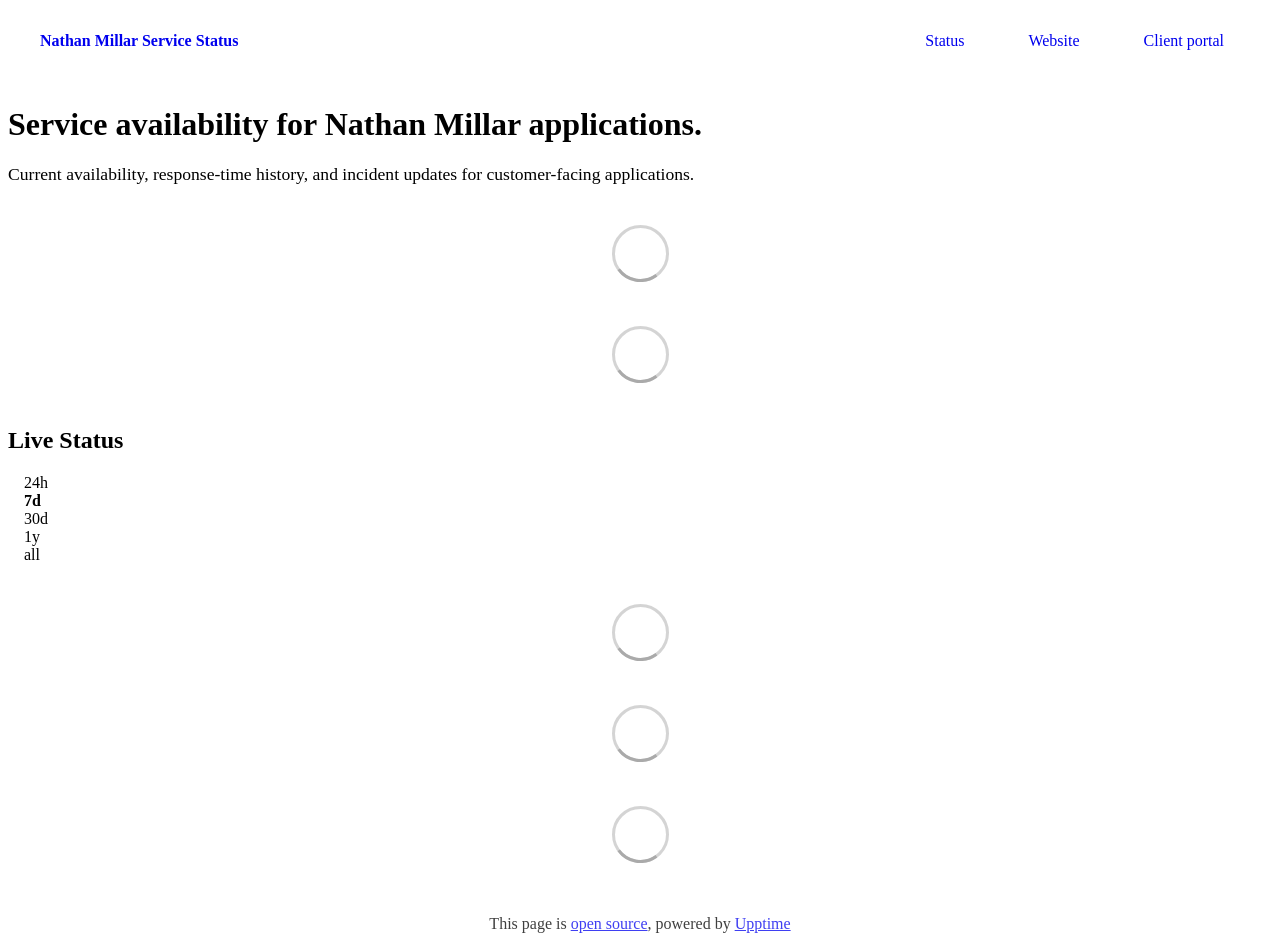
==== index.html @ b72f1392 "deploy: ed15f9b5e12f43906fc2f4c1c719960f5eb19125" ====
<!DOCTYPE html> <html lang=en> <head> <meta charset=utf-8> <meta content="width=device-width,initial-scale=1" name=viewport> <meta content=#333333 name=theme-color> <base href=/ > <link href=manifest.json rel=manifest crossorigin=use-credentials> <script>__SAPPER__={baseUrl:"",preloaded:[void 0,{}]};if('serviceWorker' in navigator)navigator.serviceWorker.register('/service-worker.js');(function(){try{eval("async function x(){}");var main="/client/client.59792503.js"}catch(e){main="/client/legacy/client.becf3fe0.js"};var s=document.createElement("script");try{new Function("if(0)import('')")();s.src=main;s.type="module";s.crossOrigin="use-credentials";}catch(e){s.src="/client/shimport@2.0.5.js";s.setAttribute("data-main",main);}document.head.appendChild(s);}());</script> <link href=client/client-31a52aa5.css rel=stylesheet><link href=client/createOctokit-a85f76c7.css rel=stylesheet><link href=client/index-b0b6455a.css rel=stylesheet> <title>Nathan Millar Service Status</title> <script>// If `prefers-color-scheme` is not supported, fall back to light mode.
      // In this case, light.css will be downloaded with `highest` priority.
      if (typeof window !== "undefined" && typeof document !== "undefined" && "matchMedia" in window && window.matchMedia('(prefers-color-scheme: dark)').media === 'not all') {
        document.documentElement.style.display = 'none';
        document.head.insertAdjacentHTML(
          'beforeend',
          '<link rel="stylesheet" href={`${config.path}/themes/light.css`} onload="document.documentElement.style.display = \'\'">',
        );
      } </script> <link href=https://status.nathanmillar.co.uk/themes/light.css rel=stylesheet media=(prefers-color-scheme:light)> <link href=https://status.nathanmillar.co.uk/themes/dark.css rel=stylesheet media=(prefers-color-scheme:dark)><link href=https://status.nathanmillar.co.uk/global.css rel=stylesheet><link href=https://raw.githubusercontent.com/upptime/upptime/master/assets/upptime-icon.svg rel=icon type=image/svg><link href=/logo-192.png rel=icon type=image/png> <link href=/client/client.59792503.js rel=modulepreload as=script crossorigin=use-credentials><link href=/client/client-31a52aa5.css rel=preload as=style><link href=/client/index.aaae243e.js rel=modulepreload as=script crossorigin=use-credentials><link href=/client/createOctokit.3bcc28da.js rel=modulepreload as=script crossorigin=use-credentials><link href=/client/inject_styles.803b7e80.js rel=modulepreload as=script crossorigin=use-credentials><link href=/client/createOctokit-a85f76c7.css rel=preload as=style><link href=/client/index-b0b6455a.css rel=preload as=style></head> <body> <div id=sapper> <nav class=svelte-a08hsz><div class="svelte-a08hsz container"><div><a href=https://status.nathanmillar.co.uk class="svelte-a08hsz logo"><img alt="" class=svelte-a08hsz src=https://raw.githubusercontent.com/upptime/upptime.js.org/master/static/img/icon.svg> <div>Nathan Millar Service Status</div></a></div> <ul class=svelte-a08hsz><li><a href=/ class=svelte-a08hsz target=_self aria-current=page>Status</a> <li><a href=https://www.nathanmillar.co.uk/ class=svelte-a08hsz target=_self>Website</a> <li><a href=https://portal.nathanmillar.co.uk/ class=svelte-a08hsz target=_self>Client portal</a> </li> </ul></div> </nav> <main class=container> <header class=svelte-ngkazm><h1><strong>Service availability for Nathan Millar applications.</strong></h1> <p class="svelte-ngkazm lead">Current availability, response-time history, and incident updates for customer-facing applications.</header> <section class=svelte-8lnl4f><div class="svelte-68jxue loading"><svg class=svelte-68jxue height=38 stroke=#aaa width=38 xmlns=http://www.w3.org/2000/svg><g fill=none fill-rule=evenodd><g stroke-width=2 transform="translate(1 1)"><circle cx=18 cy=18 r=18 stroke-opacity=.5></circle><path d="M36 18c0-9.94-8.06-18-18-18"><animateTransform attributeName=transform dur=1s from="0 18 18" repeatCount=indefinite to="360 18 18" type=rotate></animateTransform></path></g></g></svg></div> </section> <section class=svelte-8lnl4f><div class="svelte-68jxue loading"><svg class=svelte-68jxue height=38 stroke=#aaa width=38 xmlns=http://www.w3.org/2000/svg><g fill=none fill-rule=evenodd><g stroke-width=2 transform="translate(1 1)"><circle cx=18 cy=18 r=18 stroke-opacity=.5></circle><path d="M36 18c0-9.94-8.06-18-18-18"><animateTransform attributeName=transform dur=1s from="0 18 18" repeatCount=indefinite to="360 18 18" type=rotate></animateTransform></path></g></g></svg></div> </section> <div class="svelte-fqsq6s f changed"><h2>Live Status</h2> <form class="svelte-fqsq6s f r"><div><input class=svelte-fqsq6s id=data_day name=d type=radio value=day><label class=svelte-fqsq6s for=data_day>24h</label></div> <div><input class=svelte-fqsq6s id=data_week name=d type=radio value=week checked><label class=svelte-fqsq6s for=data_week>7d</label></div> <div><input class=svelte-fqsq6s id=data_month name=d type=radio value=month><label class=svelte-fqsq6s for=data_month>30d</label></div> <div><input class=svelte-fqsq6s id=data_year name=d type=radio value=year><label class=svelte-fqsq6s for=data_year>1y</label></div> <div><input class=svelte-fqsq6s id=data_all name=d type=radio value=all><label class=svelte-fqsq6s for=data_all>all</label></div></form></div> <section class="svelte-fqsq6s live-status"><div class="svelte-68jxue loading"><svg class=svelte-68jxue height=38 stroke=#aaa width=38 xmlns=http://www.w3.org/2000/svg><g fill=none fill-rule=evenodd><g stroke-width=2 transform="translate(1 1)"><circle cx=18 cy=18 r=18 stroke-opacity=.5></circle><path d="M36 18c0-9.94-8.06-18-18-18"><animateTransform attributeName=transform dur=1s from="0 18 18" repeatCount=indefinite to="360 18 18" type=rotate></animateTransform></path></g></g></svg></div> </section> <section><div class="svelte-68jxue loading"><svg class=svelte-68jxue height=38 stroke=#aaa width=38 xmlns=http://www.w3.org/2000/svg><g fill=none fill-rule=evenodd><g stroke-width=2 transform="translate(1 1)"><circle cx=18 cy=18 r=18 stroke-opacity=.5></circle><path d="M36 18c0-9.94-8.06-18-18-18"><animateTransform attributeName=transform dur=1s from="0 18 18" repeatCount=indefinite to="360 18 18" type=rotate></animateTransform></path></g></g></svg></div> </section> <section><div class="svelte-68jxue loading"><svg class=svelte-68jxue height=38 stroke=#aaa width=38 xmlns=http://www.w3.org/2000/svg><g fill=none fill-rule=evenodd><g stroke-width=2 transform="translate(1 1)"><circle cx=18 cy=18 r=18 stroke-opacity=.5></circle><path d="M36 18c0-9.94-8.06-18-18-18"><animateTransform attributeName=transform dur=1s from="0 18 18" repeatCount=indefinite to="360 18 18" type=rotate></animateTransform></path></g></g></svg></div></section></main> <footer class=svelte-jbr799><p>This page is <a href=https://github.com/nathanmillar16/status>open source</a>, powered by <a href=https://upptime.js.org>Upptime</a></p> </footer></div> <script> try {
        if (typeof window !== "undefined" && window.navigator && navigator.serviceWorker) {
          navigator.serviceWorker.getRegistrations().then(function (registrations) {
            for (let registration of registrations) {
              registration.unregister();
            }
          });
        }
        if (typeof window !== "undefined" && "caches" in window) {
          caches.keys().then(function (keyList) {
            return Promise.all(
              keyList.map(function (key) {
                return caches.delete(key);
              })
            );
          });
        }
      } catch (error) {} </script>
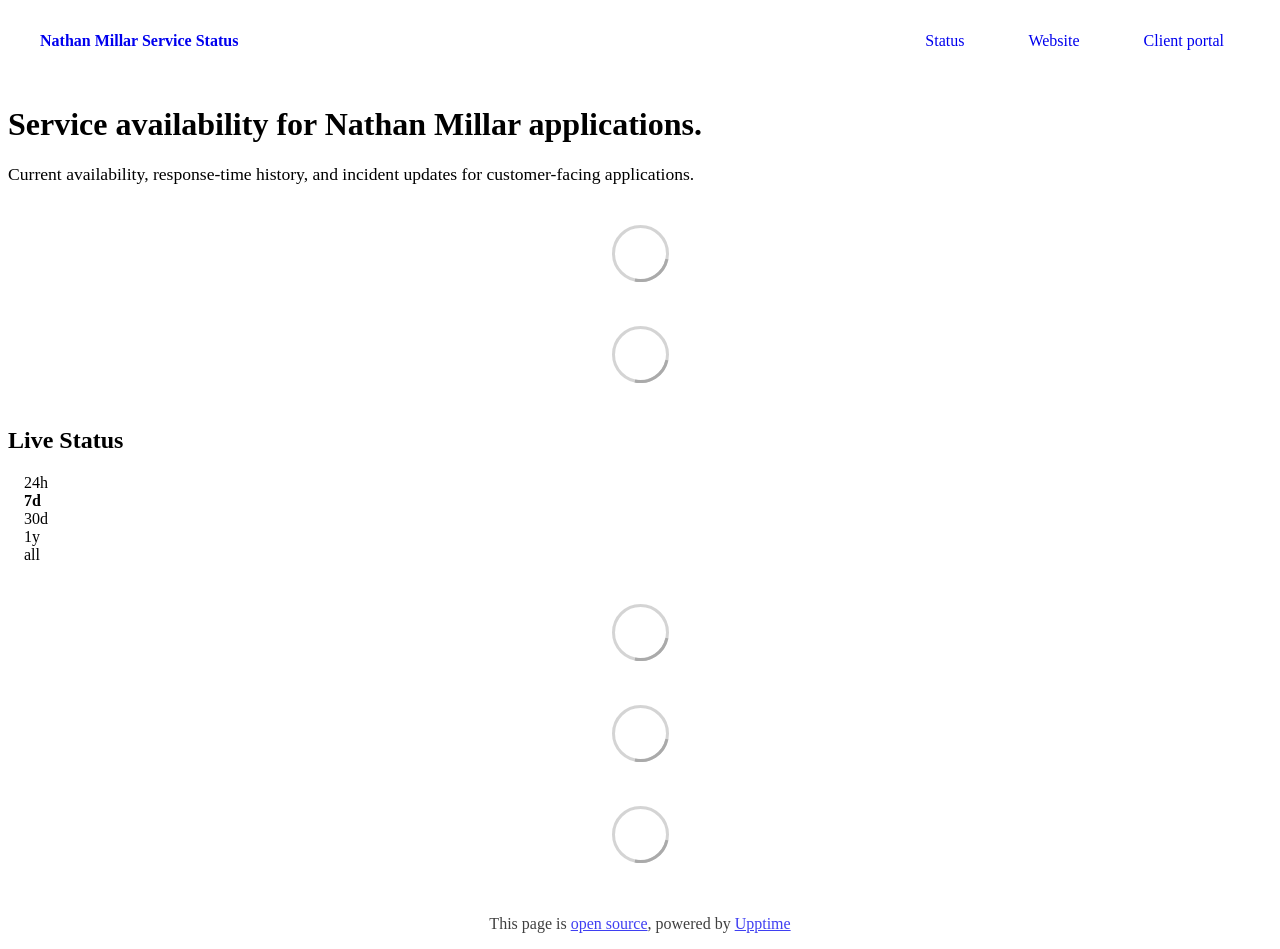
==== commit 4b156e00: "deploy: c970dbd070298d606990c54a1c512e909204952d" ====
--- a/index.html
+++ b/index.html
@@ -1,4 +1,4 @@
-<!DOCTYPE html> <html lang=en> <head> <meta charset=utf-8> <meta content="width=device-width,initial-scale=1" name=viewport> <meta content=#333333 name=theme-color> <base href=/ > <link href=manifest.json rel=manifest crossorigin=use-credentials> <script>__SAPPER__={baseUrl:"",preloaded:[void 0,{}]};if('serviceWorker' in navigator)navigator.serviceWorker.register('/service-worker.js');(function(){try{eval("async function x(){}");var main="/client/client.59792503.js"}catch(e){main="/client/legacy/client.becf3fe0.js"};var s=document.createElement("script");try{new Function("if(0)import('')")();s.src=main;s.type="module";s.crossOrigin="use-credentials";}catch(e){s.src="/client/shimport@2.0.5.js";s.setAttribute("data-main",main);}document.head.appendChild(s);}());</script> <link href=client/client-31a52aa5.css rel=stylesheet><link href=client/createOctokit-a85f76c7.css rel=stylesheet><link href=client/index-b0b6455a.css rel=stylesheet> <title>Nathan Millar Service Status</title> <script>// If `prefers-color-scheme` is not supported, fall back to light mode.
+<!DOCTYPE html> <html lang=en> <head> <meta charset=utf-8> <meta content="width=device-width,initial-scale=1" name=viewport> <meta content=#333333 name=theme-color> <base href=/ > <link href=manifest.json rel=manifest crossorigin=use-credentials> <script>__SAPPER__={baseUrl:"",preloaded:[void 0,{}]};if('serviceWorker' in navigator)navigator.serviceWorker.register('/service-worker.js');(function(){try{eval("async function x(){}");var main="/client/client.a0ad57a8.js"}catch(e){main="/client/legacy/client.d66cac6c.js"};var s=document.createElement("script");try{new Function("if(0)import('')")();s.src=main;s.type="module";s.crossOrigin="use-credentials";}catch(e){s.src="/client/shimport@2.0.5.js";s.setAttribute("data-main",main);}document.head.appendChild(s);}());</script> <link href=client/client-31a52aa5.css rel=stylesheet><link href=client/createOctokit-a85f76c7.css rel=stylesheet><link href=client/index-b0b6455a.css rel=stylesheet> <title>Nathan Millar Service Status</title> <script>// If `prefers-color-scheme` is not supported, fall back to light mode.
       // In this case, light.css will be downloaded with `highest` priority.
       if (typeof window !== "undefined" && typeof document !== "undefined" && "matchMedia" in window && window.matchMedia('(prefers-color-scheme: dark)').media === 'not all') {
         document.documentElement.style.display = 'none';
@@ -6,7 +6,7 @@
           'beforeend',
           '<link rel="stylesheet" href={`${config.path}/themes/light.css`} onload="document.documentElement.style.display = \'\'">',
         );
-      } </script> <link href=https://status.nathanmillar.co.uk/themes/light.css rel=stylesheet media=(prefers-color-scheme:light)> <link href=https://status.nathanmillar.co.uk/themes/dark.css rel=stylesheet media=(prefers-color-scheme:dark)><link href=https://status.nathanmillar.co.uk/global.css rel=stylesheet><link href=https://raw.githubusercontent.com/upptime/upptime/master/assets/upptime-icon.svg rel=icon type=image/svg><link href=/logo-192.png rel=icon type=image/png> <link href=/client/client.59792503.js rel=modulepreload as=script crossorigin=use-credentials><link href=/client/client-31a52aa5.css rel=preload as=style><link href=/client/index.aaae243e.js rel=modulepreload as=script crossorigin=use-credentials><link href=/client/createOctokit.3bcc28da.js rel=modulepreload as=script crossorigin=use-credentials><link href=/client/inject_styles.803b7e80.js rel=modulepreload as=script crossorigin=use-credentials><link href=/client/createOctokit-a85f76c7.css rel=preload as=style><link href=/client/index-b0b6455a.css rel=preload as=style></head> <body> <div id=sapper> <nav class=svelte-a08hsz><div class="svelte-a08hsz container"><div><a href=https://status.nathanmillar.co.uk class="svelte-a08hsz logo"><img alt="" class=svelte-a08hsz src=https://raw.githubusercontent.com/upptime/upptime.js.org/master/static/img/icon.svg> <div>Nathan Millar Service Status</div></a></div> <ul class=svelte-a08hsz><li><a href=/ class=svelte-a08hsz target=_self aria-current=page>Status</a> <li><a href=https://www.nathanmillar.co.uk/ class=svelte-a08hsz target=_self>Website</a> <li><a href=https://portal.nathanmillar.co.uk/ class=svelte-a08hsz target=_self>Client portal</a> </li> </ul></div> </nav> <main class=container> <header class=svelte-ngkazm><h1><strong>Service availability for Nathan Millar applications.</strong></h1> <p class="svelte-ngkazm lead">Current availability, response-time history, and incident updates for customer-facing applications.</header> <section class=svelte-8lnl4f><div class="svelte-68jxue loading"><svg class=svelte-68jxue height=38 stroke=#aaa width=38 xmlns=http://www.w3.org/2000/svg><g fill=none fill-rule=evenodd><g stroke-width=2 transform="translate(1 1)"><circle cx=18 cy=18 r=18 stroke-opacity=.5></circle><path d="M36 18c0-9.94-8.06-18-18-18"><animateTransform attributeName=transform dur=1s from="0 18 18" repeatCount=indefinite to="360 18 18" type=rotate></animateTransform></path></g></g></svg></div> </section> <section class=svelte-8lnl4f><div class="svelte-68jxue loading"><svg class=svelte-68jxue height=38 stroke=#aaa width=38 xmlns=http://www.w3.org/2000/svg><g fill=none fill-rule=evenodd><g stroke-width=2 transform="translate(1 1)"><circle cx=18 cy=18 r=18 stroke-opacity=.5></circle><path d="M36 18c0-9.94-8.06-18-18-18"><animateTransform attributeName=transform dur=1s from="0 18 18" repeatCount=indefinite to="360 18 18" type=rotate></animateTransform></path></g></g></svg></div> </section> <div class="svelte-fqsq6s f changed"><h2>Live Status</h2> <form class="svelte-fqsq6s f r"><div><input class=svelte-fqsq6s id=data_day name=d type=radio value=day><label class=svelte-fqsq6s for=data_day>24h</label></div> <div><input class=svelte-fqsq6s id=data_week name=d type=radio value=week checked><label class=svelte-fqsq6s for=data_week>7d</label></div> <div><input class=svelte-fqsq6s id=data_month name=d type=radio value=month><label class=svelte-fqsq6s for=data_month>30d</label></div> <div><input class=svelte-fqsq6s id=data_year name=d type=radio value=year><label class=svelte-fqsq6s for=data_year>1y</label></div> <div><input class=svelte-fqsq6s id=data_all name=d type=radio value=all><label class=svelte-fqsq6s for=data_all>all</label></div></form></div> <section class="svelte-fqsq6s live-status"><div class="svelte-68jxue loading"><svg class=svelte-68jxue height=38 stroke=#aaa width=38 xmlns=http://www.w3.org/2000/svg><g fill=none fill-rule=evenodd><g stroke-width=2 transform="translate(1 1)"><circle cx=18 cy=18 r=18 stroke-opacity=.5></circle><path d="M36 18c0-9.94-8.06-18-18-18"><animateTransform attributeName=transform dur=1s from="0 18 18" repeatCount=indefinite to="360 18 18" type=rotate></animateTransform></path></g></g></svg></div> </section> <section><div class="svelte-68jxue loading"><svg class=svelte-68jxue height=38 stroke=#aaa width=38 xmlns=http://www.w3.org/2000/svg><g fill=none fill-rule=evenodd><g stroke-width=2 transform="translate(1 1)"><circle cx=18 cy=18 r=18 stroke-opacity=.5></circle><path d="M36 18c0-9.94-8.06-18-18-18"><animateTransform attributeName=transform dur=1s from="0 18 18" repeatCount=indefinite to="360 18 18" type=rotate></animateTransform></path></g></g></svg></div> </section> <section><div class="svelte-68jxue loading"><svg class=svelte-68jxue height=38 stroke=#aaa width=38 xmlns=http://www.w3.org/2000/svg><g fill=none fill-rule=evenodd><g stroke-width=2 transform="translate(1 1)"><circle cx=18 cy=18 r=18 stroke-opacity=.5></circle><path d="M36 18c0-9.94-8.06-18-18-18"><animateTransform attributeName=transform dur=1s from="0 18 18" repeatCount=indefinite to="360 18 18" type=rotate></animateTransform></path></g></g></svg></div></section></main> <footer class=svelte-jbr799><p>This page is <a href=https://github.com/nathanmillar16/status>open source</a>, powered by <a href=https://upptime.js.org>Upptime</a></p> </footer></div> <script> try {
+      } </script> <link href=https://status.nathanmillar.co.uk/themes/light.css rel=stylesheet media=(prefers-color-scheme:light)> <link href=https://status.nathanmillar.co.uk/themes/dark.css rel=stylesheet media=(prefers-color-scheme:dark)><link href=https://status.nathanmillar.co.uk/global.css rel=stylesheet><link href=https://raw.githubusercontent.com/upptime/upptime/master/assets/upptime-icon.svg rel=icon type=image/svg><link href=/logo-192.png rel=icon type=image/png> <link href=/client/client.a0ad57a8.js rel=modulepreload as=script crossorigin=use-credentials><link href=/client/client-31a52aa5.css rel=preload as=style><link href=/client/index.c41a4453.js rel=modulepreload as=script crossorigin=use-credentials><link href=/client/createOctokit.d2241d13.js rel=modulepreload as=script crossorigin=use-credentials><link href=/client/inject_styles.803b7e80.js rel=modulepreload as=script crossorigin=use-credentials><link href=/client/createOctokit-a85f76c7.css rel=preload as=style><link href=/client/index-b0b6455a.css rel=preload as=style></head> <body> <div id=sapper> <nav class=svelte-a08hsz><div class="svelte-a08hsz container"><div><a href=https://status.nathanmillar.co.uk class="svelte-a08hsz logo"><img alt="" class=svelte-a08hsz src=https://raw.githubusercontent.com/upptime/upptime.js.org/master/static/img/icon.svg> <div>Nathan Millar Service Status</div></a></div> <ul class=svelte-a08hsz><li><a href=/ class=svelte-a08hsz target=_self aria-current=page>Status</a> <li><a href=https://www.nathanmillar.co.uk/ class=svelte-a08hsz target=_self>Website</a> <li><a href=https://portal.nathanmillar.co.uk/ class=svelte-a08hsz target=_self>Client portal</a> </li> </ul></div> </nav> <main class=container> <header class=svelte-ngkazm><h1><strong>Service availability for Nathan Millar applications.</strong></h1> <p class="svelte-ngkazm lead">Current availability, response-time history, and incident updates for customer-facing applications.</header> <section class=svelte-8lnl4f><div class="svelte-68jxue loading"><svg class=svelte-68jxue height=38 stroke=#aaa width=38 xmlns=http://www.w3.org/2000/svg><g fill=none fill-rule=evenodd><g stroke-width=2 transform="translate(1 1)"><circle cx=18 cy=18 r=18 stroke-opacity=.5></circle><path d="M36 18c0-9.94-8.06-18-18-18"><animateTransform attributeName=transform dur=1s from="0 18 18" repeatCount=indefinite to="360 18 18" type=rotate></animateTransform></path></g></g></svg></div> </section> <section class=svelte-8lnl4f><div class="svelte-68jxue loading"><svg class=svelte-68jxue height=38 stroke=#aaa width=38 xmlns=http://www.w3.org/2000/svg><g fill=none fill-rule=evenodd><g stroke-width=2 transform="translate(1 1)"><circle cx=18 cy=18 r=18 stroke-opacity=.5></circle><path d="M36 18c0-9.94-8.06-18-18-18"><animateTransform attributeName=transform dur=1s from="0 18 18" repeatCount=indefinite to="360 18 18" type=rotate></animateTransform></path></g></g></svg></div> </section> <div class="svelte-fqsq6s f changed"><h2>Live Status</h2> <form class="svelte-fqsq6s f r"><div><input class=svelte-fqsq6s id=data_day name=d type=radio value=day><label class=svelte-fqsq6s for=data_day>24h</label></div> <div><input class=svelte-fqsq6s id=data_week name=d type=radio value=week checked><label class=svelte-fqsq6s for=data_week>7d</label></div> <div><input class=svelte-fqsq6s id=data_month name=d type=radio value=month><label class=svelte-fqsq6s for=data_month>30d</label></div> <div><input class=svelte-fqsq6s id=data_year name=d type=radio value=year><label class=svelte-fqsq6s for=data_year>1y</label></div> <div><input class=svelte-fqsq6s id=data_all name=d type=radio value=all><label class=svelte-fqsq6s for=data_all>all</label></div></form></div> <section class="svelte-fqsq6s live-status"><div class="svelte-68jxue loading"><svg class=svelte-68jxue height=38 stroke=#aaa width=38 xmlns=http://www.w3.org/2000/svg><g fill=none fill-rule=evenodd><g stroke-width=2 transform="translate(1 1)"><circle cx=18 cy=18 r=18 stroke-opacity=.5></circle><path d="M36 18c0-9.94-8.06-18-18-18"><animateTransform attributeName=transform dur=1s from="0 18 18" repeatCount=indefinite to="360 18 18" type=rotate></animateTransform></path></g></g></svg></div> </section> <section><div class="svelte-68jxue loading"><svg class=svelte-68jxue height=38 stroke=#aaa width=38 xmlns=http://www.w3.org/2000/svg><g fill=none fill-rule=evenodd><g stroke-width=2 transform="translate(1 1)"><circle cx=18 cy=18 r=18 stroke-opacity=.5></circle><path d="M36 18c0-9.94-8.06-18-18-18"><animateTransform attributeName=transform dur=1s from="0 18 18" repeatCount=indefinite to="360 18 18" type=rotate></animateTransform></path></g></g></svg></div> </section> <section><div class="svelte-68jxue loading"><svg class=svelte-68jxue height=38 stroke=#aaa width=38 xmlns=http://www.w3.org/2000/svg><g fill=none fill-rule=evenodd><g stroke-width=2 transform="translate(1 1)"><circle cx=18 cy=18 r=18 stroke-opacity=.5></circle><path d="M36 18c0-9.94-8.06-18-18-18"><animateTransform attributeName=transform dur=1s from="0 18 18" repeatCount=indefinite to="360 18 18" type=rotate></animateTransform></path></g></g></svg></div></section></main> <footer class=svelte-jbr799><p>This page is <a href=https://github.com/nathanmillar16/status>open source</a>, powered by <a href=https://upptime.js.org>Upptime</a></p> </footer></div> <script> try {
         if (typeof window !== "undefined" && window.navigator && navigator.serviceWorker) {
           navigator.serviceWorker.getRegistrations().then(function (registrations) {
             for (let registration of registrations) {
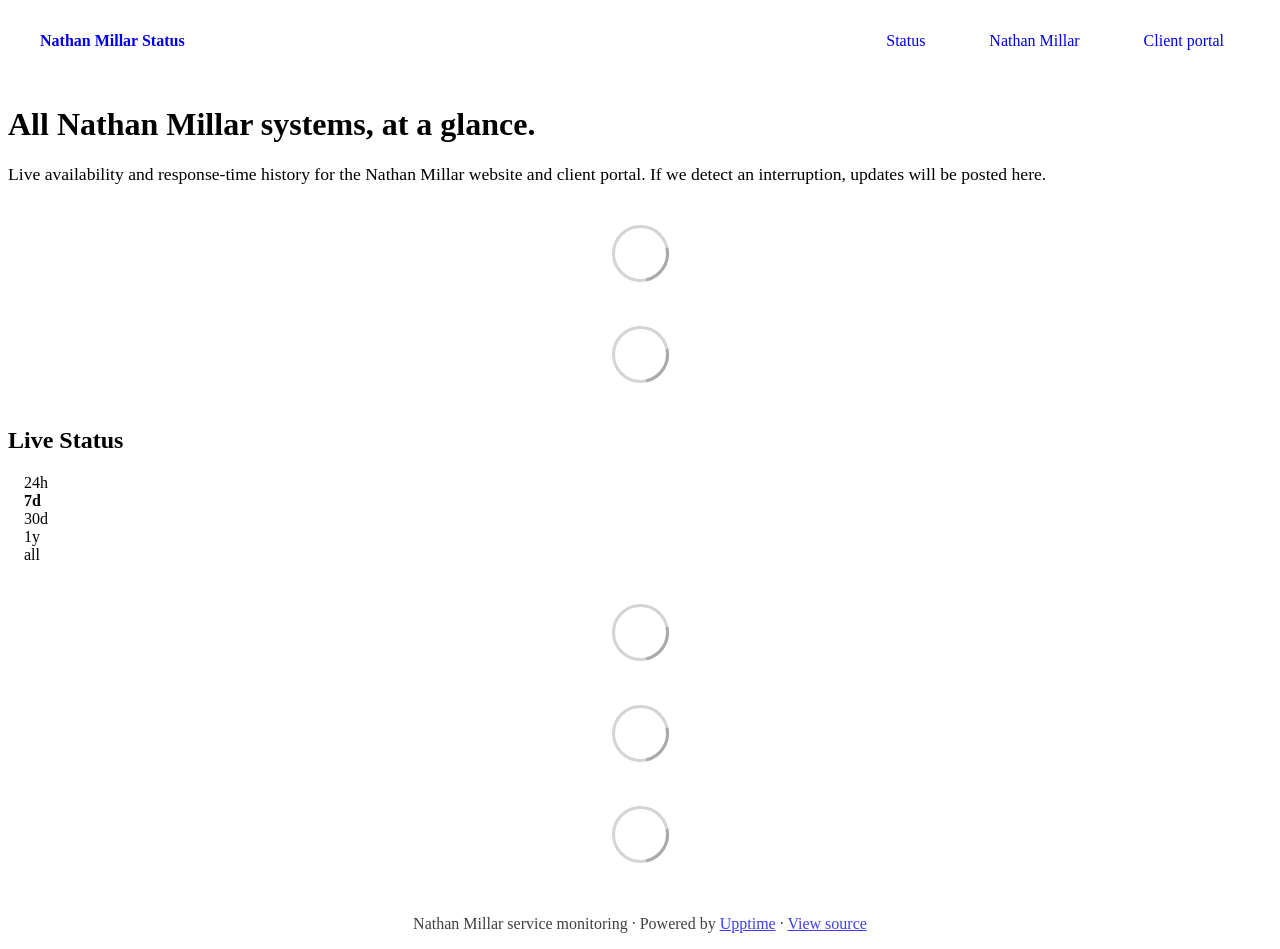
==== commit 31a0a217: "deploy: 907636388d9a09a1211d9f1798b76cc1f120e5da" ====
--- a/index.html
+++ b/index.html
@@ -1,12 +1,4 @@
-<!DOCTYPE html> <html lang=en> <head> <meta charset=utf-8> <meta content="width=device-width,initial-scale=1" name=viewport> <meta content=#333333 name=theme-color> <base href=/ > <link href=manifest.json rel=manifest crossorigin=use-credentials> <script>__SAPPER__={baseUrl:"",preloaded:[void 0,{}]};if('serviceWorker' in navigator)navigator.serviceWorker.register('/service-worker.js');(function(){try{eval("async function x(){}");var main="/client/client.a0ad57a8.js"}catch(e){main="/client/legacy/client.d66cac6c.js"};var s=document.createElement("script");try{new Function("if(0)import('')")();s.src=main;s.type="module";s.crossOrigin="use-credentials";}catch(e){s.src="/client/shimport@2.0.5.js";s.setAttribute("data-main",main);}document.head.appendChild(s);}());</script> <link href=client/client-31a52aa5.css rel=stylesheet><link href=client/createOctokit-a85f76c7.css rel=stylesheet><link href=client/index-b0b6455a.css rel=stylesheet> <title>Nathan Millar Service Status</title> <script>// If `prefers-color-scheme` is not supported, fall back to light mode.
-      // In this case, light.css will be downloaded with `highest` priority.
-      if (typeof window !== "undefined" && typeof document !== "undefined" && "matchMedia" in window && window.matchMedia('(prefers-color-scheme: dark)').media === 'not all') {
-        document.documentElement.style.display = 'none';
-        document.head.insertAdjacentHTML(
-          'beforeend',
-          '<link rel="stylesheet" href={`${config.path}/themes/light.css`} onload="document.documentElement.style.display = \'\'">',
-        );
-      } </script> <link href=https://status.nathanmillar.co.uk/themes/light.css rel=stylesheet media=(prefers-color-scheme:light)> <link href=https://status.nathanmillar.co.uk/themes/dark.css rel=stylesheet media=(prefers-color-scheme:dark)><link href=https://status.nathanmillar.co.uk/global.css rel=stylesheet><link href=https://raw.githubusercontent.com/upptime/upptime/master/assets/upptime-icon.svg rel=icon type=image/svg><link href=/logo-192.png rel=icon type=image/png> <link href=/client/client.a0ad57a8.js rel=modulepreload as=script crossorigin=use-credentials><link href=/client/client-31a52aa5.css rel=preload as=style><link href=/client/index.c41a4453.js rel=modulepreload as=script crossorigin=use-credentials><link href=/client/createOctokit.d2241d13.js rel=modulepreload as=script crossorigin=use-credentials><link href=/client/inject_styles.803b7e80.js rel=modulepreload as=script crossorigin=use-credentials><link href=/client/createOctokit-a85f76c7.css rel=preload as=style><link href=/client/index-b0b6455a.css rel=preload as=style></head> <body> <div id=sapper> <nav class=svelte-a08hsz><div class="svelte-a08hsz container"><div><a href=https://status.nathanmillar.co.uk class="svelte-a08hsz logo"><img alt="" class=svelte-a08hsz src=https://raw.githubusercontent.com/upptime/upptime.js.org/master/static/img/icon.svg> <div>Nathan Millar Service Status</div></a></div> <ul class=svelte-a08hsz><li><a href=/ class=svelte-a08hsz target=_self aria-current=page>Status</a> <li><a href=https://www.nathanmillar.co.uk/ class=svelte-a08hsz target=_self>Website</a> <li><a href=https://portal.nathanmillar.co.uk/ class=svelte-a08hsz target=_self>Client portal</a> </li> </ul></div> </nav> <main class=container> <header class=svelte-ngkazm><h1><strong>Service availability for Nathan Millar applications.</strong></h1> <p class="svelte-ngkazm lead">Current availability, response-time history, and incident updates for customer-facing applications.</header> <section class=svelte-8lnl4f><div class="svelte-68jxue loading"><svg class=svelte-68jxue height=38 stroke=#aaa width=38 xmlns=http://www.w3.org/2000/svg><g fill=none fill-rule=evenodd><g stroke-width=2 transform="translate(1 1)"><circle cx=18 cy=18 r=18 stroke-opacity=.5></circle><path d="M36 18c0-9.94-8.06-18-18-18"><animateTransform attributeName=transform dur=1s from="0 18 18" repeatCount=indefinite to="360 18 18" type=rotate></animateTransform></path></g></g></svg></div> </section> <section class=svelte-8lnl4f><div class="svelte-68jxue loading"><svg class=svelte-68jxue height=38 stroke=#aaa width=38 xmlns=http://www.w3.org/2000/svg><g fill=none fill-rule=evenodd><g stroke-width=2 transform="translate(1 1)"><circle cx=18 cy=18 r=18 stroke-opacity=.5></circle><path d="M36 18c0-9.94-8.06-18-18-18"><animateTransform attributeName=transform dur=1s from="0 18 18" repeatCount=indefinite to="360 18 18" type=rotate></animateTransform></path></g></g></svg></div> </section> <div class="svelte-fqsq6s f changed"><h2>Live Status</h2> <form class="svelte-fqsq6s f r"><div><input class=svelte-fqsq6s id=data_day name=d type=radio value=day><label class=svelte-fqsq6s for=data_day>24h</label></div> <div><input class=svelte-fqsq6s id=data_week name=d type=radio value=week checked><label class=svelte-fqsq6s for=data_week>7d</label></div> <div><input class=svelte-fqsq6s id=data_month name=d type=radio value=month><label class=svelte-fqsq6s for=data_month>30d</label></div> <div><input class=svelte-fqsq6s id=data_year name=d type=radio value=year><label class=svelte-fqsq6s for=data_year>1y</label></div> <div><input class=svelte-fqsq6s id=data_all name=d type=radio value=all><label class=svelte-fqsq6s for=data_all>all</label></div></form></div> <section class="svelte-fqsq6s live-status"><div class="svelte-68jxue loading"><svg class=svelte-68jxue height=38 stroke=#aaa width=38 xmlns=http://www.w3.org/2000/svg><g fill=none fill-rule=evenodd><g stroke-width=2 transform="translate(1 1)"><circle cx=18 cy=18 r=18 stroke-opacity=.5></circle><path d="M36 18c0-9.94-8.06-18-18-18"><animateTransform attributeName=transform dur=1s from="0 18 18" repeatCount=indefinite to="360 18 18" type=rotate></animateTransform></path></g></g></svg></div> </section> <section><div class="svelte-68jxue loading"><svg class=svelte-68jxue height=38 stroke=#aaa width=38 xmlns=http://www.w3.org/2000/svg><g fill=none fill-rule=evenodd><g stroke-width=2 transform="translate(1 1)"><circle cx=18 cy=18 r=18 stroke-opacity=.5></circle><path d="M36 18c0-9.94-8.06-18-18-18"><animateTransform attributeName=transform dur=1s from="0 18 18" repeatCount=indefinite to="360 18 18" type=rotate></animateTransform></path></g></g></svg></div> </section> <section><div class="svelte-68jxue loading"><svg class=svelte-68jxue height=38 stroke=#aaa width=38 xmlns=http://www.w3.org/2000/svg><g fill=none fill-rule=evenodd><g stroke-width=2 transform="translate(1 1)"><circle cx=18 cy=18 r=18 stroke-opacity=.5></circle><path d="M36 18c0-9.94-8.06-18-18-18"><animateTransform attributeName=transform dur=1s from="0 18 18" repeatCount=indefinite to="360 18 18" type=rotate></animateTransform></path></g></g></svg></div></section></main> <footer class=svelte-jbr799><p>This page is <a href=https://github.com/nathanmillar16/status>open source</a>, powered by <a href=https://upptime.js.org>Upptime</a></p> </footer></div> <script> try {
+<!DOCTYPE html> <html lang=en> <head> <meta charset=utf-8> <meta content="width=device-width,initial-scale=1" name=viewport> <meta content=#333333 name=theme-color> <base href=/ > <link href=manifest.json rel=manifest crossorigin=use-credentials> <script>__SAPPER__={baseUrl:"",preloaded:[void 0,{}]};if('serviceWorker' in navigator)navigator.serviceWorker.register('/service-worker.js');(function(){try{eval("async function x(){}");var main="/client/client.6dc59053.js"}catch(e){main="/client/legacy/client.4ca64e9d.js"};var s=document.createElement("script");try{new Function("if(0)import('')")();s.src=main;s.type="module";s.crossOrigin="use-credentials";}catch(e){s.src="/client/shimport@2.0.5.js";s.setAttribute("data-main",main);}document.head.appendChild(s);}());</script> <link href=client/client-31a52aa5.css rel=stylesheet><link href=client/createOctokit-a85f76c7.css rel=stylesheet><link href=client/index-b0b6455a.css rel=stylesheet> <title>Nathan Millar Status</title><link href=https://status.nathanmillar.co.uk/nathan-millar-theme.css rel=stylesheet><link href=https://status.nathanmillar.co.uk/global.css rel=stylesheet><link href=https://status.nathanmillar.co.uk/nm-favicon.svg rel=icon type=image/svg><link href=/logo-192.png rel=icon type=image/png> <link href=/client/client.6dc59053.js rel=modulepreload as=script crossorigin=use-credentials><link href=/client/client-31a52aa5.css rel=preload as=style><link href=/client/index.fd2b1071.js rel=modulepreload as=script crossorigin=use-credentials><link href=/client/createOctokit.ec22795f.js rel=modulepreload as=script crossorigin=use-credentials><link href=/client/inject_styles.803b7e80.js rel=modulepreload as=script crossorigin=use-credentials><link href=/client/createOctokit-a85f76c7.css rel=preload as=style><link href=/client/index-b0b6455a.css rel=preload as=style></head> <body> <div id=sapper> <nav class=svelte-a08hsz><div class="svelte-a08hsz container"><div><a href=https://status.nathanmillar.co.uk class="svelte-a08hsz logo"><img alt="" class=svelte-a08hsz src=https://status.nathanmillar.co.uk/nm-logo.svg> <div>Nathan Millar Status</div></a></div> <ul class=svelte-a08hsz><li><a href=/ class=svelte-a08hsz target=_self aria-current=page>Status</a> <li><a href=https://www.nathanmillar.co.uk/ class=svelte-a08hsz target=_self>Nathan Millar</a> <li><a href=https://portal.nathanmillar.co.uk/ class=svelte-a08hsz target=_self>Client portal</a> </li> </ul></div> </nav> <main class=container> <header class=svelte-ngkazm><h1><strong>All Nathan Millar systems, at a glance.</strong></h1> <p class="svelte-ngkazm lead">Live availability and response-time history for the Nathan Millar website and client portal. If we detect an interruption, updates will be posted here.</header> <section class=svelte-8lnl4f><div class="svelte-68jxue loading"><svg class=svelte-68jxue height=38 stroke=#aaa width=38 xmlns=http://www.w3.org/2000/svg><g fill=none fill-rule=evenodd><g stroke-width=2 transform="translate(1 1)"><circle cx=18 cy=18 r=18 stroke-opacity=.5></circle><path d="M36 18c0-9.94-8.06-18-18-18"><animateTransform attributeName=transform dur=1s from="0 18 18" repeatCount=indefinite to="360 18 18" type=rotate></animateTransform></path></g></g></svg></div> </section> <section class=svelte-8lnl4f><div class="svelte-68jxue loading"><svg class=svelte-68jxue height=38 stroke=#aaa width=38 xmlns=http://www.w3.org/2000/svg><g fill=none fill-rule=evenodd><g stroke-width=2 transform="translate(1 1)"><circle cx=18 cy=18 r=18 stroke-opacity=.5></circle><path d="M36 18c0-9.94-8.06-18-18-18"><animateTransform attributeName=transform dur=1s from="0 18 18" repeatCount=indefinite to="360 18 18" type=rotate></animateTransform></path></g></g></svg></div> </section> <div class="svelte-fqsq6s f changed"><h2>Live Status</h2> <form class="svelte-fqsq6s f r"><div><input class=svelte-fqsq6s id=data_day name=d type=radio value=day><label class=svelte-fqsq6s for=data_day>24h</label></div> <div><input class=svelte-fqsq6s id=data_week name=d type=radio value=week checked><label class=svelte-fqsq6s for=data_week>7d</label></div> <div><input class=svelte-fqsq6s id=data_month name=d type=radio value=month><label class=svelte-fqsq6s for=data_month>30d</label></div> <div><input class=svelte-fqsq6s id=data_year name=d type=radio value=year><label class=svelte-fqsq6s for=data_year>1y</label></div> <div><input class=svelte-fqsq6s id=data_all name=d type=radio value=all><label class=svelte-fqsq6s for=data_all>all</label></div></form></div> <section class="svelte-fqsq6s live-status"><div class="svelte-68jxue loading"><svg class=svelte-68jxue height=38 stroke=#aaa width=38 xmlns=http://www.w3.org/2000/svg><g fill=none fill-rule=evenodd><g stroke-width=2 transform="translate(1 1)"><circle cx=18 cy=18 r=18 stroke-opacity=.5></circle><path d="M36 18c0-9.94-8.06-18-18-18"><animateTransform attributeName=transform dur=1s from="0 18 18" repeatCount=indefinite to="360 18 18" type=rotate></animateTransform></path></g></g></svg></div> </section> <section><div class="svelte-68jxue loading"><svg class=svelte-68jxue height=38 stroke=#aaa width=38 xmlns=http://www.w3.org/2000/svg><g fill=none fill-rule=evenodd><g stroke-width=2 transform="translate(1 1)"><circle cx=18 cy=18 r=18 stroke-opacity=.5></circle><path d="M36 18c0-9.94-8.06-18-18-18"><animateTransform attributeName=transform dur=1s from="0 18 18" repeatCount=indefinite to="360 18 18" type=rotate></animateTransform></path></g></g></svg></div> </section> <section><div class="svelte-68jxue loading"><svg class=svelte-68jxue height=38 stroke=#aaa width=38 xmlns=http://www.w3.org/2000/svg><g fill=none fill-rule=evenodd><g stroke-width=2 transform="translate(1 1)"><circle cx=18 cy=18 r=18 stroke-opacity=.5></circle><path d="M36 18c0-9.94-8.06-18-18-18"><animateTransform attributeName=transform dur=1s from="0 18 18" repeatCount=indefinite to="360 18 18" type=rotate></animateTransform></path></g></g></svg></div></section></main> <footer class=svelte-jbr799><p>Nathan Millar service monitoring · Powered by <a href=https://upptime.js.org>Upptime</a> · <a href=https://github.com/nathanmillar16/status>View source</a></p> </footer></div> <script> try {
         if (typeof window !== "undefined" && window.navigator && navigator.serviceWorker) {
           navigator.serviceWorker.getRegistrations().then(function (registrations) {
             for (let registration of registrations) {
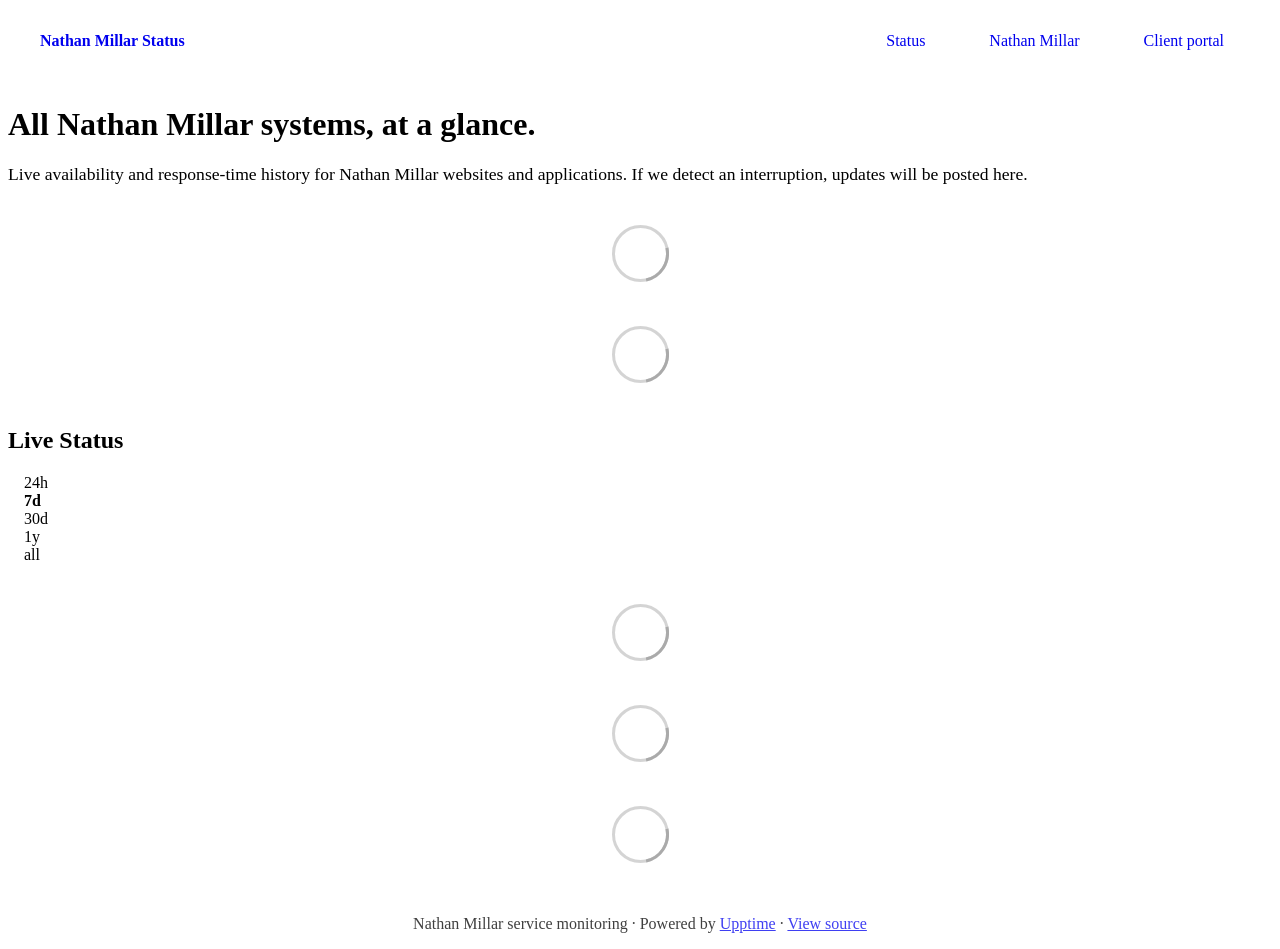
==== commit ee5dc2ba: "deploy: a01c92ce88f2c01438f067e70172d44c17f59d0c" ====
--- a/index.html
+++ b/index.html
@@ -1,4 +1,4 @@
-<!DOCTYPE html> <html lang=en> <head> <meta charset=utf-8> <meta content="width=device-width,initial-scale=1" name=viewport> <meta content=#333333 name=theme-color> <base href=/ > <link href=manifest.json rel=manifest crossorigin=use-credentials> <script>__SAPPER__={baseUrl:"",preloaded:[void 0,{}]};if('serviceWorker' in navigator)navigator.serviceWorker.register('/service-worker.js');(function(){try{eval("async function x(){}");var main="/client/client.6dc59053.js"}catch(e){main="/client/legacy/client.4ca64e9d.js"};var s=document.createElement("script");try{new Function("if(0)import('')")();s.src=main;s.type="module";s.crossOrigin="use-credentials";}catch(e){s.src="/client/shimport@2.0.5.js";s.setAttribute("data-main",main);}document.head.appendChild(s);}());</script> <link href=client/client-31a52aa5.css rel=stylesheet><link href=client/createOctokit-a85f76c7.css rel=stylesheet><link href=client/index-b0b6455a.css rel=stylesheet> <title>Nathan Millar Status</title><link href=https://status.nathanmillar.co.uk/nathan-millar-theme.css rel=stylesheet><link href=https://status.nathanmillar.co.uk/global.css rel=stylesheet><link href=https://status.nathanmillar.co.uk/nm-favicon.svg rel=icon type=image/svg><link href=/logo-192.png rel=icon type=image/png> <link href=/client/client.6dc59053.js rel=modulepreload as=script crossorigin=use-credentials><link href=/client/client-31a52aa5.css rel=preload as=style><link href=/client/index.fd2b1071.js rel=modulepreload as=script crossorigin=use-credentials><link href=/client/createOctokit.ec22795f.js rel=modulepreload as=script crossorigin=use-credentials><link href=/client/inject_styles.803b7e80.js rel=modulepreload as=script crossorigin=use-credentials><link href=/client/createOctokit-a85f76c7.css rel=preload as=style><link href=/client/index-b0b6455a.css rel=preload as=style></head> <body> <div id=sapper> <nav class=svelte-a08hsz><div class="svelte-a08hsz container"><div><a href=https://status.nathanmillar.co.uk class="svelte-a08hsz logo"><img alt="" class=svelte-a08hsz src=https://status.nathanmillar.co.uk/nm-logo.svg> <div>Nathan Millar Status</div></a></div> <ul class=svelte-a08hsz><li><a href=/ class=svelte-a08hsz target=_self aria-current=page>Status</a> <li><a href=https://www.nathanmillar.co.uk/ class=svelte-a08hsz target=_self>Nathan Millar</a> <li><a href=https://portal.nathanmillar.co.uk/ class=svelte-a08hsz target=_self>Client portal</a> </li> </ul></div> </nav> <main class=container> <header class=svelte-ngkazm><h1><strong>All Nathan Millar systems, at a glance.</strong></h1> <p class="svelte-ngkazm lead">Live availability and response-time history for the Nathan Millar website and client portal. If we detect an interruption, updates will be posted here.</header> <section class=svelte-8lnl4f><div class="svelte-68jxue loading"><svg class=svelte-68jxue height=38 stroke=#aaa width=38 xmlns=http://www.w3.org/2000/svg><g fill=none fill-rule=evenodd><g stroke-width=2 transform="translate(1 1)"><circle cx=18 cy=18 r=18 stroke-opacity=.5></circle><path d="M36 18c0-9.94-8.06-18-18-18"><animateTransform attributeName=transform dur=1s from="0 18 18" repeatCount=indefinite to="360 18 18" type=rotate></animateTransform></path></g></g></svg></div> </section> <section class=svelte-8lnl4f><div class="svelte-68jxue loading"><svg class=svelte-68jxue height=38 stroke=#aaa width=38 xmlns=http://www.w3.org/2000/svg><g fill=none fill-rule=evenodd><g stroke-width=2 transform="translate(1 1)"><circle cx=18 cy=18 r=18 stroke-opacity=.5></circle><path d="M36 18c0-9.94-8.06-18-18-18"><animateTransform attributeName=transform dur=1s from="0 18 18" repeatCount=indefinite to="360 18 18" type=rotate></animateTransform></path></g></g></svg></div> </section> <div class="svelte-fqsq6s f changed"><h2>Live Status</h2> <form class="svelte-fqsq6s f r"><div><input class=svelte-fqsq6s id=data_day name=d type=radio value=day><label class=svelte-fqsq6s for=data_day>24h</label></div> <div><input class=svelte-fqsq6s id=data_week name=d type=radio value=week checked><label class=svelte-fqsq6s for=data_week>7d</label></div> <div><input class=svelte-fqsq6s id=data_month name=d type=radio value=month><label class=svelte-fqsq6s for=data_month>30d</label></div> <div><input class=svelte-fqsq6s id=data_year name=d type=radio value=year><label class=svelte-fqsq6s for=data_year>1y</label></div> <div><input class=svelte-fqsq6s id=data_all name=d type=radio value=all><label class=svelte-fqsq6s for=data_all>all</label></div></form></div> <section class="svelte-fqsq6s live-status"><div class="svelte-68jxue loading"><svg class=svelte-68jxue height=38 stroke=#aaa width=38 xmlns=http://www.w3.org/2000/svg><g fill=none fill-rule=evenodd><g stroke-width=2 transform="translate(1 1)"><circle cx=18 cy=18 r=18 stroke-opacity=.5></circle><path d="M36 18c0-9.94-8.06-18-18-18"><animateTransform attributeName=transform dur=1s from="0 18 18" repeatCount=indefinite to="360 18 18" type=rotate></animateTransform></path></g></g></svg></div> </section> <section><div class="svelte-68jxue loading"><svg class=svelte-68jxue height=38 stroke=#aaa width=38 xmlns=http://www.w3.org/2000/svg><g fill=none fill-rule=evenodd><g stroke-width=2 transform="translate(1 1)"><circle cx=18 cy=18 r=18 stroke-opacity=.5></circle><path d="M36 18c0-9.94-8.06-18-18-18"><animateTransform attributeName=transform dur=1s from="0 18 18" repeatCount=indefinite to="360 18 18" type=rotate></animateTransform></path></g></g></svg></div> </section> <section><div class="svelte-68jxue loading"><svg class=svelte-68jxue height=38 stroke=#aaa width=38 xmlns=http://www.w3.org/2000/svg><g fill=none fill-rule=evenodd><g stroke-width=2 transform="translate(1 1)"><circle cx=18 cy=18 r=18 stroke-opacity=.5></circle><path d="M36 18c0-9.94-8.06-18-18-18"><animateTransform attributeName=transform dur=1s from="0 18 18" repeatCount=indefinite to="360 18 18" type=rotate></animateTransform></path></g></g></svg></div></section></main> <footer class=svelte-jbr799><p>Nathan Millar service monitoring · Powered by <a href=https://upptime.js.org>Upptime</a> · <a href=https://github.com/nathanmillar16/status>View source</a></p> </footer></div> <script> try {
+<!DOCTYPE html> <html lang=en> <head> <meta charset=utf-8> <meta content="width=device-width,initial-scale=1" name=viewport> <meta content=#333333 name=theme-color> <base href=/ > <link href=manifest.json rel=manifest crossorigin=use-credentials> <script>__SAPPER__={baseUrl:"",preloaded:[void 0,{}]};if('serviceWorker' in navigator)navigator.serviceWorker.register('/service-worker.js');(function(){try{eval("async function x(){}");var main="/client/client.c6f02e1a.js"}catch(e){main="/client/legacy/client.4947143c.js"};var s=document.createElement("script");try{new Function("if(0)import('')")();s.src=main;s.type="module";s.crossOrigin="use-credentials";}catch(e){s.src="/client/shimport@2.0.5.js";s.setAttribute("data-main",main);}document.head.appendChild(s);}());</script> <link href=client/client-31a52aa5.css rel=stylesheet><link href=client/createOctokit-a85f76c7.css rel=stylesheet><link href=client/index-b0b6455a.css rel=stylesheet> <title>Nathan Millar Status</title><link href=https://status.nathanmillar.co.uk/nathan-millar-theme.css rel=stylesheet><link href=https://status.nathanmillar.co.uk/global.css rel=stylesheet><link href=https://status.nathanmillar.co.uk/nm-favicon.svg rel=icon type=image/svg><link href=/logo-192.png rel=icon type=image/png> <link href=/client/client.c6f02e1a.js rel=modulepreload as=script crossorigin=use-credentials><link href=/client/client-31a52aa5.css rel=preload as=style><link href=/client/index.07de844e.js rel=modulepreload as=script crossorigin=use-credentials><link href=/client/createOctokit.a6d97fbd.js rel=modulepreload as=script crossorigin=use-credentials><link href=/client/inject_styles.803b7e80.js rel=modulepreload as=script crossorigin=use-credentials><link href=/client/createOctokit-a85f76c7.css rel=preload as=style><link href=/client/index-b0b6455a.css rel=preload as=style></head> <body> <div id=sapper> <nav class=svelte-a08hsz><div class="svelte-a08hsz container"><div><a href=https://status.nathanmillar.co.uk class="svelte-a08hsz logo"><img alt="" class=svelte-a08hsz src=https://status.nathanmillar.co.uk/nm-logo.svg> <div>Nathan Millar Status</div></a></div> <ul class=svelte-a08hsz><li><a href=/ class=svelte-a08hsz target=_self aria-current=page>Status</a> <li><a href=https://www.nathanmillar.co.uk/ class=svelte-a08hsz target=_self>Nathan Millar</a> <li><a href=https://portal.nathanmillar.co.uk/ class=svelte-a08hsz target=_self>Client portal</a> </li> </ul></div> </nav> <main class=container> <header class=svelte-ngkazm><h1><strong>All Nathan Millar systems, at a glance.</strong></h1> <p class="svelte-ngkazm lead">Live availability and response-time history for Nathan Millar websites and applications. If we detect an interruption, updates will be posted here.</header> <section class=svelte-8lnl4f><div class="svelte-68jxue loading"><svg class=svelte-68jxue height=38 stroke=#aaa width=38 xmlns=http://www.w3.org/2000/svg><g fill=none fill-rule=evenodd><g stroke-width=2 transform="translate(1 1)"><circle cx=18 cy=18 r=18 stroke-opacity=.5></circle><path d="M36 18c0-9.94-8.06-18-18-18"><animateTransform attributeName=transform dur=1s from="0 18 18" repeatCount=indefinite to="360 18 18" type=rotate></animateTransform></path></g></g></svg></div> </section> <section class=svelte-8lnl4f><div class="svelte-68jxue loading"><svg class=svelte-68jxue height=38 stroke=#aaa width=38 xmlns=http://www.w3.org/2000/svg><g fill=none fill-rule=evenodd><g stroke-width=2 transform="translate(1 1)"><circle cx=18 cy=18 r=18 stroke-opacity=.5></circle><path d="M36 18c0-9.94-8.06-18-18-18"><animateTransform attributeName=transform dur=1s from="0 18 18" repeatCount=indefinite to="360 18 18" type=rotate></animateTransform></path></g></g></svg></div> </section> <div class="svelte-fqsq6s f changed"><h2>Live Status</h2> <form class="svelte-fqsq6s f r"><div><input class=svelte-fqsq6s id=data_day name=d type=radio value=day><label class=svelte-fqsq6s for=data_day>24h</label></div> <div><input class=svelte-fqsq6s id=data_week name=d type=radio value=week checked><label class=svelte-fqsq6s for=data_week>7d</label></div> <div><input class=svelte-fqsq6s id=data_month name=d type=radio value=month><label class=svelte-fqsq6s for=data_month>30d</label></div> <div><input class=svelte-fqsq6s id=data_year name=d type=radio value=year><label class=svelte-fqsq6s for=data_year>1y</label></div> <div><input class=svelte-fqsq6s id=data_all name=d type=radio value=all><label class=svelte-fqsq6s for=data_all>all</label></div></form></div> <section class="svelte-fqsq6s live-status"><div class="svelte-68jxue loading"><svg class=svelte-68jxue height=38 stroke=#aaa width=38 xmlns=http://www.w3.org/2000/svg><g fill=none fill-rule=evenodd><g stroke-width=2 transform="translate(1 1)"><circle cx=18 cy=18 r=18 stroke-opacity=.5></circle><path d="M36 18c0-9.94-8.06-18-18-18"><animateTransform attributeName=transform dur=1s from="0 18 18" repeatCount=indefinite to="360 18 18" type=rotate></animateTransform></path></g></g></svg></div> </section> <section><div class="svelte-68jxue loading"><svg class=svelte-68jxue height=38 stroke=#aaa width=38 xmlns=http://www.w3.org/2000/svg><g fill=none fill-rule=evenodd><g stroke-width=2 transform="translate(1 1)"><circle cx=18 cy=18 r=18 stroke-opacity=.5></circle><path d="M36 18c0-9.94-8.06-18-18-18"><animateTransform attributeName=transform dur=1s from="0 18 18" repeatCount=indefinite to="360 18 18" type=rotate></animateTransform></path></g></g></svg></div> </section> <section><div class="svelte-68jxue loading"><svg class=svelte-68jxue height=38 stroke=#aaa width=38 xmlns=http://www.w3.org/2000/svg><g fill=none fill-rule=evenodd><g stroke-width=2 transform="translate(1 1)"><circle cx=18 cy=18 r=18 stroke-opacity=.5></circle><path d="M36 18c0-9.94-8.06-18-18-18"><animateTransform attributeName=transform dur=1s from="0 18 18" repeatCount=indefinite to="360 18 18" type=rotate></animateTransform></path></g></g></svg></div></section></main> <footer class=svelte-jbr799><p>Nathan Millar service monitoring · Powered by <a href=https://upptime.js.org>Upptime</a> · <a href=https://github.com/nathanmillar16/status>View source</a></p> </footer></div> <script> try {
         if (typeof window !== "undefined" && window.navigator && navigator.serviceWorker) {
           navigator.serviceWorker.getRegistrations().then(function (registrations) {
             for (let registration of registrations) {
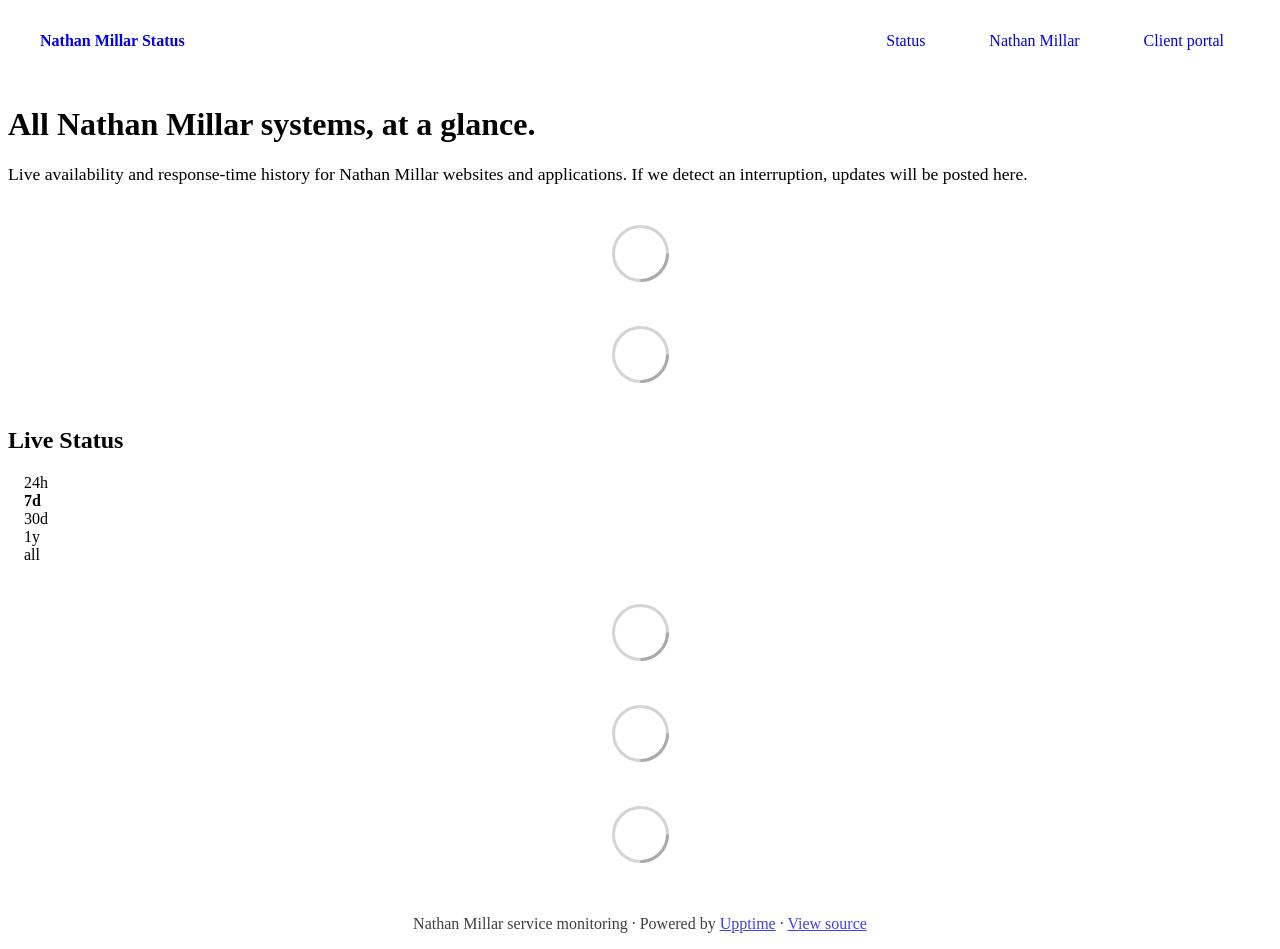
==== commit 4ae5fb81: "deploy: cd3e68b53d607ba258e5111d284868b4fe137468" ====
--- a/index.html
+++ b/index.html
@@ -1,4 +1,4 @@
-<!DOCTYPE html> <html lang=en> <head> <meta charset=utf-8> <meta content="width=device-width,initial-scale=1" name=viewport> <meta content=#333333 name=theme-color> <base href=/ > <link href=manifest.json rel=manifest crossorigin=use-credentials> <script>__SAPPER__={baseUrl:"",preloaded:[void 0,{}]};if('serviceWorker' in navigator)navigator.serviceWorker.register('/service-worker.js');(function(){try{eval("async function x(){}");var main="/client/client.c6f02e1a.js"}catch(e){main="/client/legacy/client.4947143c.js"};var s=document.createElement("script");try{new Function("if(0)import('')")();s.src=main;s.type="module";s.crossOrigin="use-credentials";}catch(e){s.src="/client/shimport@2.0.5.js";s.setAttribute("data-main",main);}document.head.appendChild(s);}());</script> <link href=client/client-31a52aa5.css rel=stylesheet><link href=client/createOctokit-a85f76c7.css rel=stylesheet><link href=client/index-b0b6455a.css rel=stylesheet> <title>Nathan Millar Status</title><link href=https://status.nathanmillar.co.uk/nathan-millar-theme.css rel=stylesheet><link href=https://status.nathanmillar.co.uk/global.css rel=stylesheet><link href=https://status.nathanmillar.co.uk/nm-favicon.svg rel=icon type=image/svg><link href=/logo-192.png rel=icon type=image/png> <link href=/client/client.c6f02e1a.js rel=modulepreload as=script crossorigin=use-credentials><link href=/client/client-31a52aa5.css rel=preload as=style><link href=/client/index.07de844e.js rel=modulepreload as=script crossorigin=use-credentials><link href=/client/createOctokit.a6d97fbd.js rel=modulepreload as=script crossorigin=use-credentials><link href=/client/inject_styles.803b7e80.js rel=modulepreload as=script crossorigin=use-credentials><link href=/client/createOctokit-a85f76c7.css rel=preload as=style><link href=/client/index-b0b6455a.css rel=preload as=style></head> <body> <div id=sapper> <nav class=svelte-a08hsz><div class="svelte-a08hsz container"><div><a href=https://status.nathanmillar.co.uk class="svelte-a08hsz logo"><img alt="" class=svelte-a08hsz src=https://status.nathanmillar.co.uk/nm-logo.svg> <div>Nathan Millar Status</div></a></div> <ul class=svelte-a08hsz><li><a href=/ class=svelte-a08hsz target=_self aria-current=page>Status</a> <li><a href=https://www.nathanmillar.co.uk/ class=svelte-a08hsz target=_self>Nathan Millar</a> <li><a href=https://portal.nathanmillar.co.uk/ class=svelte-a08hsz target=_self>Client portal</a> </li> </ul></div> </nav> <main class=container> <header class=svelte-ngkazm><h1><strong>All Nathan Millar systems, at a glance.</strong></h1> <p class="svelte-ngkazm lead">Live availability and response-time history for Nathan Millar websites and applications. If we detect an interruption, updates will be posted here.</header> <section class=svelte-8lnl4f><div class="svelte-68jxue loading"><svg class=svelte-68jxue height=38 stroke=#aaa width=38 xmlns=http://www.w3.org/2000/svg><g fill=none fill-rule=evenodd><g stroke-width=2 transform="translate(1 1)"><circle cx=18 cy=18 r=18 stroke-opacity=.5></circle><path d="M36 18c0-9.94-8.06-18-18-18"><animateTransform attributeName=transform dur=1s from="0 18 18" repeatCount=indefinite to="360 18 18" type=rotate></animateTransform></path></g></g></svg></div> </section> <section class=svelte-8lnl4f><div class="svelte-68jxue loading"><svg class=svelte-68jxue height=38 stroke=#aaa width=38 xmlns=http://www.w3.org/2000/svg><g fill=none fill-rule=evenodd><g stroke-width=2 transform="translate(1 1)"><circle cx=18 cy=18 r=18 stroke-opacity=.5></circle><path d="M36 18c0-9.94-8.06-18-18-18"><animateTransform attributeName=transform dur=1s from="0 18 18" repeatCount=indefinite to="360 18 18" type=rotate></animateTransform></path></g></g></svg></div> </section> <div class="svelte-fqsq6s f changed"><h2>Live Status</h2> <form class="svelte-fqsq6s f r"><div><input class=svelte-fqsq6s id=data_day name=d type=radio value=day><label class=svelte-fqsq6s for=data_day>24h</label></div> <div><input class=svelte-fqsq6s id=data_week name=d type=radio value=week checked><label class=svelte-fqsq6s for=data_week>7d</label></div> <div><input class=svelte-fqsq6s id=data_month name=d type=radio value=month><label class=svelte-fqsq6s for=data_month>30d</label></div> <div><input class=svelte-fqsq6s id=data_year name=d type=radio value=year><label class=svelte-fqsq6s for=data_year>1y</label></div> <div><input class=svelte-fqsq6s id=data_all name=d type=radio value=all><label class=svelte-fqsq6s for=data_all>all</label></div></form></div> <section class="svelte-fqsq6s live-status"><div class="svelte-68jxue loading"><svg class=svelte-68jxue height=38 stroke=#aaa width=38 xmlns=http://www.w3.org/2000/svg><g fill=none fill-rule=evenodd><g stroke-width=2 transform="translate(1 1)"><circle cx=18 cy=18 r=18 stroke-opacity=.5></circle><path d="M36 18c0-9.94-8.06-18-18-18"><animateTransform attributeName=transform dur=1s from="0 18 18" repeatCount=indefinite to="360 18 18" type=rotate></animateTransform></path></g></g></svg></div> </section> <section><div class="svelte-68jxue loading"><svg class=svelte-68jxue height=38 stroke=#aaa width=38 xmlns=http://www.w3.org/2000/svg><g fill=none fill-rule=evenodd><g stroke-width=2 transform="translate(1 1)"><circle cx=18 cy=18 r=18 stroke-opacity=.5></circle><path d="M36 18c0-9.94-8.06-18-18-18"><animateTransform attributeName=transform dur=1s from="0 18 18" repeatCount=indefinite to="360 18 18" type=rotate></animateTransform></path></g></g></svg></div> </section> <section><div class="svelte-68jxue loading"><svg class=svelte-68jxue height=38 stroke=#aaa width=38 xmlns=http://www.w3.org/2000/svg><g fill=none fill-rule=evenodd><g stroke-width=2 transform="translate(1 1)"><circle cx=18 cy=18 r=18 stroke-opacity=.5></circle><path d="M36 18c0-9.94-8.06-18-18-18"><animateTransform attributeName=transform dur=1s from="0 18 18" repeatCount=indefinite to="360 18 18" type=rotate></animateTransform></path></g></g></svg></div></section></main> <footer class=svelte-jbr799><p>Nathan Millar service monitoring · Powered by <a href=https://upptime.js.org>Upptime</a> · <a href=https://github.com/nathanmillar16/status>View source</a></p> </footer></div> <script> try {
+<!DOCTYPE html> <html lang=en> <head> <meta charset=utf-8> <meta content="width=device-width,initial-scale=1" name=viewport> <meta content=#333333 name=theme-color> <base href=/ > <link href=manifest.json rel=manifest crossorigin=use-credentials> <script>__SAPPER__={baseUrl:"",preloaded:[void 0,{}]};if('serviceWorker' in navigator)navigator.serviceWorker.register('/service-worker.js');(function(){try{eval("async function x(){}");var main="/client/client.6ba2e926.js"}catch(e){main="/client/legacy/client.96b35186.js"};var s=document.createElement("script");try{new Function("if(0)import('')")();s.src=main;s.type="module";s.crossOrigin="use-credentials";}catch(e){s.src="/client/shimport@2.0.5.js";s.setAttribute("data-main",main);}document.head.appendChild(s);}());</script> <link href=client/client-31a52aa5.css rel=stylesheet><link href=client/createOctokit-a85f76c7.css rel=stylesheet><link href=client/index-b0b6455a.css rel=stylesheet> <title>Nathan Millar Status</title><link href=https://status.nathanmillar.co.uk/nathan-millar-theme.css rel=stylesheet><link href=https://status.nathanmillar.co.uk/global.css rel=stylesheet><link href=https://status.nathanmillar.co.uk/nm-favicon.svg rel=icon type=image/svg><link href=/logo-192.png rel=icon type=image/png> <link href=/client/client.6ba2e926.js rel=modulepreload as=script crossorigin=use-credentials><link href=/client/client-31a52aa5.css rel=preload as=style><link href=/client/index.a5bcdd8d.js rel=modulepreload as=script crossorigin=use-credentials><link href=/client/createOctokit.b585db86.js rel=modulepreload as=script crossorigin=use-credentials><link href=/client/inject_styles.803b7e80.js rel=modulepreload as=script crossorigin=use-credentials><link href=/client/createOctokit-a85f76c7.css rel=preload as=style><link href=/client/index-b0b6455a.css rel=preload as=style></head> <body> <div id=sapper> <nav class=svelte-a08hsz><div class="svelte-a08hsz container"><div><a href=https://status.nathanmillar.co.uk class="svelte-a08hsz logo"><img alt="" class=svelte-a08hsz src=https://status.nathanmillar.co.uk/nm-logo.svg> <div>Nathan Millar Status</div></a></div> <ul class=svelte-a08hsz><li><a href=/ class=svelte-a08hsz target=_self aria-current=page>Status</a> <li><a href=https://www.nathanmillar.co.uk/ class=svelte-a08hsz target=_self>Nathan Millar</a> <li><a href=https://portal.nathanmillar.co.uk/ class=svelte-a08hsz target=_self>Client portal</a> </li> </ul></div> </nav> <main class=container> <header class=svelte-ngkazm><h1><strong>All Nathan Millar systems, at a glance.</strong></h1> <p class="svelte-ngkazm lead">Live availability and response-time history for Nathan Millar websites and applications. If we detect an interruption, updates will be posted here.</header> <section class=svelte-8lnl4f><div class="svelte-68jxue loading"><svg class=svelte-68jxue height=38 stroke=#aaa width=38 xmlns=http://www.w3.org/2000/svg><g fill=none fill-rule=evenodd><g stroke-width=2 transform="translate(1 1)"><circle cx=18 cy=18 r=18 stroke-opacity=.5></circle><path d="M36 18c0-9.94-8.06-18-18-18"><animateTransform attributeName=transform dur=1s from="0 18 18" repeatCount=indefinite to="360 18 18" type=rotate></animateTransform></path></g></g></svg></div> </section> <section class=svelte-8lnl4f><div class="svelte-68jxue loading"><svg class=svelte-68jxue height=38 stroke=#aaa width=38 xmlns=http://www.w3.org/2000/svg><g fill=none fill-rule=evenodd><g stroke-width=2 transform="translate(1 1)"><circle cx=18 cy=18 r=18 stroke-opacity=.5></circle><path d="M36 18c0-9.94-8.06-18-18-18"><animateTransform attributeName=transform dur=1s from="0 18 18" repeatCount=indefinite to="360 18 18" type=rotate></animateTransform></path></g></g></svg></div> </section> <div class="svelte-fqsq6s f changed"><h2>Live Status</h2> <form class="svelte-fqsq6s f r"><div><input class=svelte-fqsq6s id=data_day name=d type=radio value=day><label class=svelte-fqsq6s for=data_day>24h</label></div> <div><input class=svelte-fqsq6s id=data_week name=d type=radio value=week checked><label class=svelte-fqsq6s for=data_week>7d</label></div> <div><input class=svelte-fqsq6s id=data_month name=d type=radio value=month><label class=svelte-fqsq6s for=data_month>30d</label></div> <div><input class=svelte-fqsq6s id=data_year name=d type=radio value=year><label class=svelte-fqsq6s for=data_year>1y</label></div> <div><input class=svelte-fqsq6s id=data_all name=d type=radio value=all><label class=svelte-fqsq6s for=data_all>all</label></div></form></div> <section class="svelte-fqsq6s live-status"><div class="svelte-68jxue loading"><svg class=svelte-68jxue height=38 stroke=#aaa width=38 xmlns=http://www.w3.org/2000/svg><g fill=none fill-rule=evenodd><g stroke-width=2 transform="translate(1 1)"><circle cx=18 cy=18 r=18 stroke-opacity=.5></circle><path d="M36 18c0-9.94-8.06-18-18-18"><animateTransform attributeName=transform dur=1s from="0 18 18" repeatCount=indefinite to="360 18 18" type=rotate></animateTransform></path></g></g></svg></div> </section> <section><div class="svelte-68jxue loading"><svg class=svelte-68jxue height=38 stroke=#aaa width=38 xmlns=http://www.w3.org/2000/svg><g fill=none fill-rule=evenodd><g stroke-width=2 transform="translate(1 1)"><circle cx=18 cy=18 r=18 stroke-opacity=.5></circle><path d="M36 18c0-9.94-8.06-18-18-18"><animateTransform attributeName=transform dur=1s from="0 18 18" repeatCount=indefinite to="360 18 18" type=rotate></animateTransform></path></g></g></svg></div> </section> <section><div class="svelte-68jxue loading"><svg class=svelte-68jxue height=38 stroke=#aaa width=38 xmlns=http://www.w3.org/2000/svg><g fill=none fill-rule=evenodd><g stroke-width=2 transform="translate(1 1)"><circle cx=18 cy=18 r=18 stroke-opacity=.5></circle><path d="M36 18c0-9.94-8.06-18-18-18"><animateTransform attributeName=transform dur=1s from="0 18 18" repeatCount=indefinite to="360 18 18" type=rotate></animateTransform></path></g></g></svg></div></section></main> <footer class=svelte-jbr799><p>Nathan Millar service monitoring · Powered by <a href=https://upptime.js.org>Upptime</a> · <a href=https://github.com/nathanmillar16/status>View source</a></p> </footer></div> <script> try {
         if (typeof window !== "undefined" && window.navigator && navigator.serviceWorker) {
           navigator.serviceWorker.getRegistrations().then(function (registrations) {
             for (let registration of registrations) {
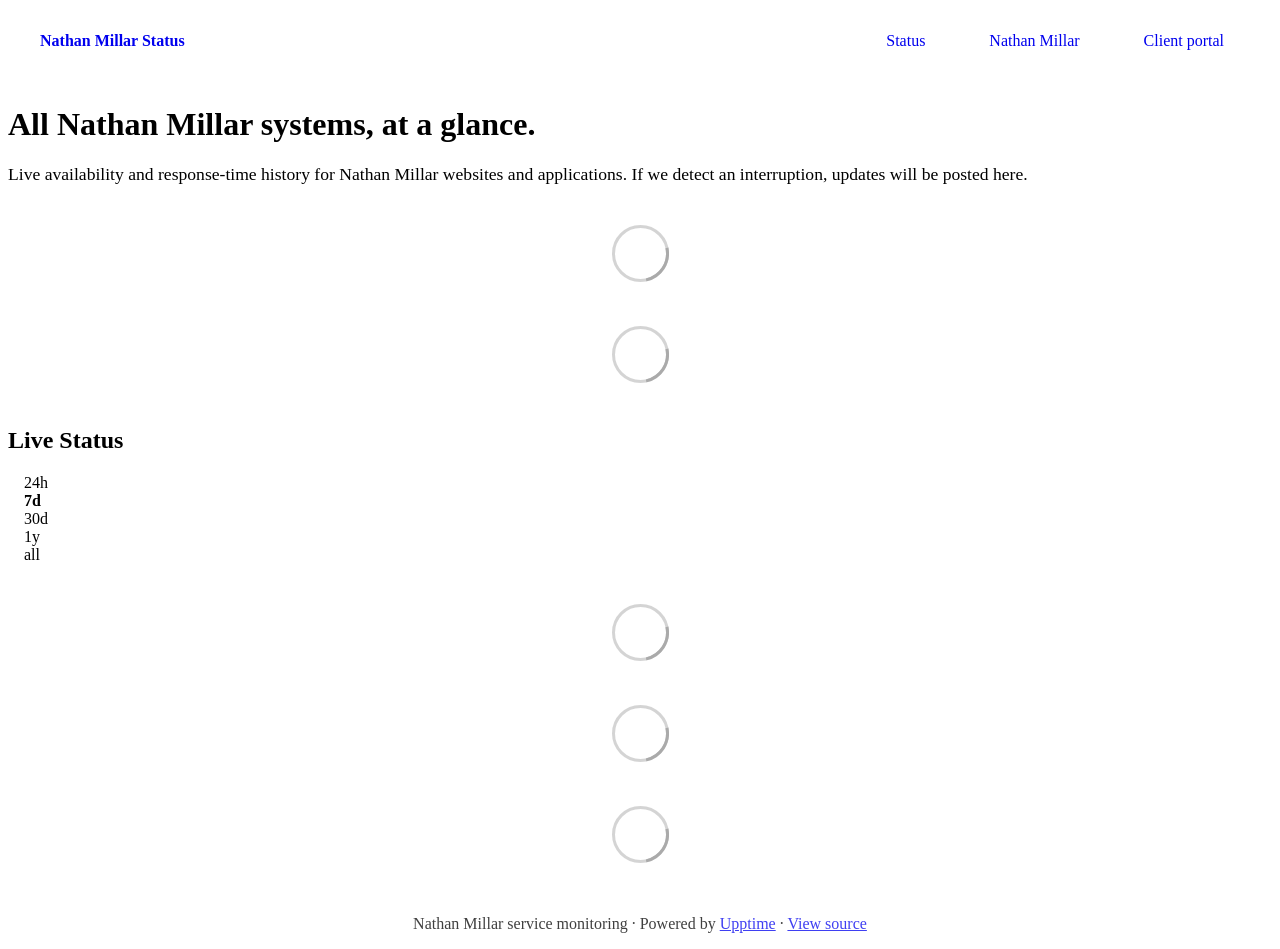
==== commit 496191a7: "deploy: 7f5ee792e3ab87c81ea1ca01c363ff42ce20800f" ====
--- a/index.html
+++ b/index.html
@@ -1,4 +1,4 @@
-<!DOCTYPE html> <html lang=en> <head> <meta charset=utf-8> <meta content="width=device-width,initial-scale=1" name=viewport> <meta content=#333333 name=theme-color> <base href=/ > <link href=manifest.json rel=manifest crossorigin=use-credentials> <script>__SAPPER__={baseUrl:"",preloaded:[void 0,{}]};if('serviceWorker' in navigator)navigator.serviceWorker.register('/service-worker.js');(function(){try{eval("async function x(){}");var main="/client/client.6ba2e926.js"}catch(e){main="/client/legacy/client.96b35186.js"};var s=document.createElement("script");try{new Function("if(0)import('')")();s.src=main;s.type="module";s.crossOrigin="use-credentials";}catch(e){s.src="/client/shimport@2.0.5.js";s.setAttribute("data-main",main);}document.head.appendChild(s);}());</script> <link href=client/client-31a52aa5.css rel=stylesheet><link href=client/createOctokit-a85f76c7.css rel=stylesheet><link href=client/index-b0b6455a.css rel=stylesheet> <title>Nathan Millar Status</title><link href=https://status.nathanmillar.co.uk/nathan-millar-theme.css rel=stylesheet><link href=https://status.nathanmillar.co.uk/global.css rel=stylesheet><link href=https://status.nathanmillar.co.uk/nm-favicon.svg rel=icon type=image/svg><link href=/logo-192.png rel=icon type=image/png> <link href=/client/client.6ba2e926.js rel=modulepreload as=script crossorigin=use-credentials><link href=/client/client-31a52aa5.css rel=preload as=style><link href=/client/index.a5bcdd8d.js rel=modulepreload as=script crossorigin=use-credentials><link href=/client/createOctokit.b585db86.js rel=modulepreload as=script crossorigin=use-credentials><link href=/client/inject_styles.803b7e80.js rel=modulepreload as=script crossorigin=use-credentials><link href=/client/createOctokit-a85f76c7.css rel=preload as=style><link href=/client/index-b0b6455a.css rel=preload as=style></head> <body> <div id=sapper> <nav class=svelte-a08hsz><div class="svelte-a08hsz container"><div><a href=https://status.nathanmillar.co.uk class="svelte-a08hsz logo"><img alt="" class=svelte-a08hsz src=https://status.nathanmillar.co.uk/nm-logo.svg> <div>Nathan Millar Status</div></a></div> <ul class=svelte-a08hsz><li><a href=/ class=svelte-a08hsz target=_self aria-current=page>Status</a> <li><a href=https://www.nathanmillar.co.uk/ class=svelte-a08hsz target=_self>Nathan Millar</a> <li><a href=https://portal.nathanmillar.co.uk/ class=svelte-a08hsz target=_self>Client portal</a> </li> </ul></div> </nav> <main class=container> <header class=svelte-ngkazm><h1><strong>All Nathan Millar systems, at a glance.</strong></h1> <p class="svelte-ngkazm lead">Live availability and response-time history for Nathan Millar websites and applications. If we detect an interruption, updates will be posted here.</header> <section class=svelte-8lnl4f><div class="svelte-68jxue loading"><svg class=svelte-68jxue height=38 stroke=#aaa width=38 xmlns=http://www.w3.org/2000/svg><g fill=none fill-rule=evenodd><g stroke-width=2 transform="translate(1 1)"><circle cx=18 cy=18 r=18 stroke-opacity=.5></circle><path d="M36 18c0-9.94-8.06-18-18-18"><animateTransform attributeName=transform dur=1s from="0 18 18" repeatCount=indefinite to="360 18 18" type=rotate></animateTransform></path></g></g></svg></div> </section> <section class=svelte-8lnl4f><div class="svelte-68jxue loading"><svg class=svelte-68jxue height=38 stroke=#aaa width=38 xmlns=http://www.w3.org/2000/svg><g fill=none fill-rule=evenodd><g stroke-width=2 transform="translate(1 1)"><circle cx=18 cy=18 r=18 stroke-opacity=.5></circle><path d="M36 18c0-9.94-8.06-18-18-18"><animateTransform attributeName=transform dur=1s from="0 18 18" repeatCount=indefinite to="360 18 18" type=rotate></animateTransform></path></g></g></svg></div> </section> <div class="svelte-fqsq6s f changed"><h2>Live Status</h2> <form class="svelte-fqsq6s f r"><div><input class=svelte-fqsq6s id=data_day name=d type=radio value=day><label class=svelte-fqsq6s for=data_day>24h</label></div> <div><input class=svelte-fqsq6s id=data_week name=d type=radio value=week checked><label class=svelte-fqsq6s for=data_week>7d</label></div> <div><input class=svelte-fqsq6s id=data_month name=d type=radio value=month><label class=svelte-fqsq6s for=data_month>30d</label></div> <div><input class=svelte-fqsq6s id=data_year name=d type=radio value=year><label class=svelte-fqsq6s for=data_year>1y</label></div> <div><input class=svelte-fqsq6s id=data_all name=d type=radio value=all><label class=svelte-fqsq6s for=data_all>all</label></div></form></div> <section class="svelte-fqsq6s live-status"><div class="svelte-68jxue loading"><svg class=svelte-68jxue height=38 stroke=#aaa width=38 xmlns=http://www.w3.org/2000/svg><g fill=none fill-rule=evenodd><g stroke-width=2 transform="translate(1 1)"><circle cx=18 cy=18 r=18 stroke-opacity=.5></circle><path d="M36 18c0-9.94-8.06-18-18-18"><animateTransform attributeName=transform dur=1s from="0 18 18" repeatCount=indefinite to="360 18 18" type=rotate></animateTransform></path></g></g></svg></div> </section> <section><div class="svelte-68jxue loading"><svg class=svelte-68jxue height=38 stroke=#aaa width=38 xmlns=http://www.w3.org/2000/svg><g fill=none fill-rule=evenodd><g stroke-width=2 transform="translate(1 1)"><circle cx=18 cy=18 r=18 stroke-opacity=.5></circle><path d="M36 18c0-9.94-8.06-18-18-18"><animateTransform attributeName=transform dur=1s from="0 18 18" repeatCount=indefinite to="360 18 18" type=rotate></animateTransform></path></g></g></svg></div> </section> <section><div class="svelte-68jxue loading"><svg class=svelte-68jxue height=38 stroke=#aaa width=38 xmlns=http://www.w3.org/2000/svg><g fill=none fill-rule=evenodd><g stroke-width=2 transform="translate(1 1)"><circle cx=18 cy=18 r=18 stroke-opacity=.5></circle><path d="M36 18c0-9.94-8.06-18-18-18"><animateTransform attributeName=transform dur=1s from="0 18 18" repeatCount=indefinite to="360 18 18" type=rotate></animateTransform></path></g></g></svg></div></section></main> <footer class=svelte-jbr799><p>Nathan Millar service monitoring · Powered by <a href=https://upptime.js.org>Upptime</a> · <a href=https://github.com/nathanmillar16/status>View source</a></p> </footer></div> <script> try {
+<!DOCTYPE html> <html lang=en> <head> <meta charset=utf-8> <meta content="width=device-width,initial-scale=1" name=viewport> <meta content=#333333 name=theme-color> <base href=/ > <link href=manifest.json rel=manifest crossorigin=use-credentials> <script>__SAPPER__={baseUrl:"",preloaded:[void 0,{}]};if('serviceWorker' in navigator)navigator.serviceWorker.register('/service-worker.js');(function(){try{eval("async function x(){}");var main="/client/client.32581f86.js"}catch(e){main="/client/legacy/client.48174856.js"};var s=document.createElement("script");try{new Function("if(0)import('')")();s.src=main;s.type="module";s.crossOrigin="use-credentials";}catch(e){s.src="/client/shimport@2.0.5.js";s.setAttribute("data-main",main);}document.head.appendChild(s);}());</script> <link href=client/client-31a52aa5.css rel=stylesheet><link href=client/createOctokit-a85f76c7.css rel=stylesheet><link href=client/index-b0b6455a.css rel=stylesheet> <title>Nathan Millar Status</title><link href=https://status.nathanmillar.co.uk/nathan-millar-theme.css rel=stylesheet><link href=https://status.nathanmillar.co.uk/global.css rel=stylesheet><link href=https://status.nathanmillar.co.uk/nm-favicon.svg rel=icon type=image/svg><link href=/logo-192.png rel=icon type=image/png> <link href=/client/client.32581f86.js rel=modulepreload as=script crossorigin=use-credentials><link href=/client/client-31a52aa5.css rel=preload as=style><link href=/client/index.4ef0e5fa.js rel=modulepreload as=script crossorigin=use-credentials><link href=/client/createOctokit.f1955598.js rel=modulepreload as=script crossorigin=use-credentials><link href=/client/inject_styles.803b7e80.js rel=modulepreload as=script crossorigin=use-credentials><link href=/client/createOctokit-a85f76c7.css rel=preload as=style><link href=/client/index-b0b6455a.css rel=preload as=style></head> <body> <div id=sapper> <nav class=svelte-a08hsz><div class="svelte-a08hsz container"><div><a href=https://status.nathanmillar.co.uk class="svelte-a08hsz logo"><img alt="" class=svelte-a08hsz src=https://status.nathanmillar.co.uk/nm-logo.svg> <div>Nathan Millar Status</div></a></div> <ul class=svelte-a08hsz><li><a href=/ class=svelte-a08hsz target=_self aria-current=page>Status</a> <li><a href=https://www.nathanmillar.co.uk/ class=svelte-a08hsz target=_self>Nathan Millar</a> <li><a href=https://portal.nathanmillar.co.uk/ class=svelte-a08hsz target=_self>Client portal</a> </li> </ul></div> </nav> <main class=container> <header class=svelte-ngkazm><h1><strong>All Nathan Millar systems, at a glance.</strong></h1> <p class="svelte-ngkazm lead">Live availability and response-time history for Nathan Millar websites and applications. If we detect an interruption, updates will be posted here.</header> <section class=svelte-8lnl4f><div class="svelte-68jxue loading"><svg class=svelte-68jxue height=38 stroke=#aaa width=38 xmlns=http://www.w3.org/2000/svg><g fill=none fill-rule=evenodd><g stroke-width=2 transform="translate(1 1)"><circle cx=18 cy=18 r=18 stroke-opacity=.5></circle><path d="M36 18c0-9.94-8.06-18-18-18"><animateTransform attributeName=transform dur=1s from="0 18 18" repeatCount=indefinite to="360 18 18" type=rotate></animateTransform></path></g></g></svg></div> </section> <section class=svelte-8lnl4f><div class="svelte-68jxue loading"><svg class=svelte-68jxue height=38 stroke=#aaa width=38 xmlns=http://www.w3.org/2000/svg><g fill=none fill-rule=evenodd><g stroke-width=2 transform="translate(1 1)"><circle cx=18 cy=18 r=18 stroke-opacity=.5></circle><path d="M36 18c0-9.94-8.06-18-18-18"><animateTransform attributeName=transform dur=1s from="0 18 18" repeatCount=indefinite to="360 18 18" type=rotate></animateTransform></path></g></g></svg></div> </section> <div class="svelte-fqsq6s f changed"><h2>Live Status</h2> <form class="svelte-fqsq6s f r"><div><input class=svelte-fqsq6s id=data_day name=d type=radio value=day><label class=svelte-fqsq6s for=data_day>24h</label></div> <div><input class=svelte-fqsq6s id=data_week name=d type=radio value=week checked><label class=svelte-fqsq6s for=data_week>7d</label></div> <div><input class=svelte-fqsq6s id=data_month name=d type=radio value=month><label class=svelte-fqsq6s for=data_month>30d</label></div> <div><input class=svelte-fqsq6s id=data_year name=d type=radio value=year><label class=svelte-fqsq6s for=data_year>1y</label></div> <div><input class=svelte-fqsq6s id=data_all name=d type=radio value=all><label class=svelte-fqsq6s for=data_all>all</label></div></form></div> <section class="svelte-fqsq6s live-status"><div class="svelte-68jxue loading"><svg class=svelte-68jxue height=38 stroke=#aaa width=38 xmlns=http://www.w3.org/2000/svg><g fill=none fill-rule=evenodd><g stroke-width=2 transform="translate(1 1)"><circle cx=18 cy=18 r=18 stroke-opacity=.5></circle><path d="M36 18c0-9.94-8.06-18-18-18"><animateTransform attributeName=transform dur=1s from="0 18 18" repeatCount=indefinite to="360 18 18" type=rotate></animateTransform></path></g></g></svg></div> </section> <section><div class="svelte-68jxue loading"><svg class=svelte-68jxue height=38 stroke=#aaa width=38 xmlns=http://www.w3.org/2000/svg><g fill=none fill-rule=evenodd><g stroke-width=2 transform="translate(1 1)"><circle cx=18 cy=18 r=18 stroke-opacity=.5></circle><path d="M36 18c0-9.94-8.06-18-18-18"><animateTransform attributeName=transform dur=1s from="0 18 18" repeatCount=indefinite to="360 18 18" type=rotate></animateTransform></path></g></g></svg></div> </section> <section><div class="svelte-68jxue loading"><svg class=svelte-68jxue height=38 stroke=#aaa width=38 xmlns=http://www.w3.org/2000/svg><g fill=none fill-rule=evenodd><g stroke-width=2 transform="translate(1 1)"><circle cx=18 cy=18 r=18 stroke-opacity=.5></circle><path d="M36 18c0-9.94-8.06-18-18-18"><animateTransform attributeName=transform dur=1s from="0 18 18" repeatCount=indefinite to="360 18 18" type=rotate></animateTransform></path></g></g></svg></div></section></main> <footer class=svelte-jbr799><p>Nathan Millar service monitoring · Powered by <a href=https://upptime.js.org>Upptime</a> · <a href=https://github.com/nathanmillar16/status>View source</a></p> </footer></div> <script> try {
         if (typeof window !== "undefined" && window.navigator && navigator.serviceWorker) {
           navigator.serviceWorker.getRegistrations().then(function (registrations) {
             for (let registration of registrations) {
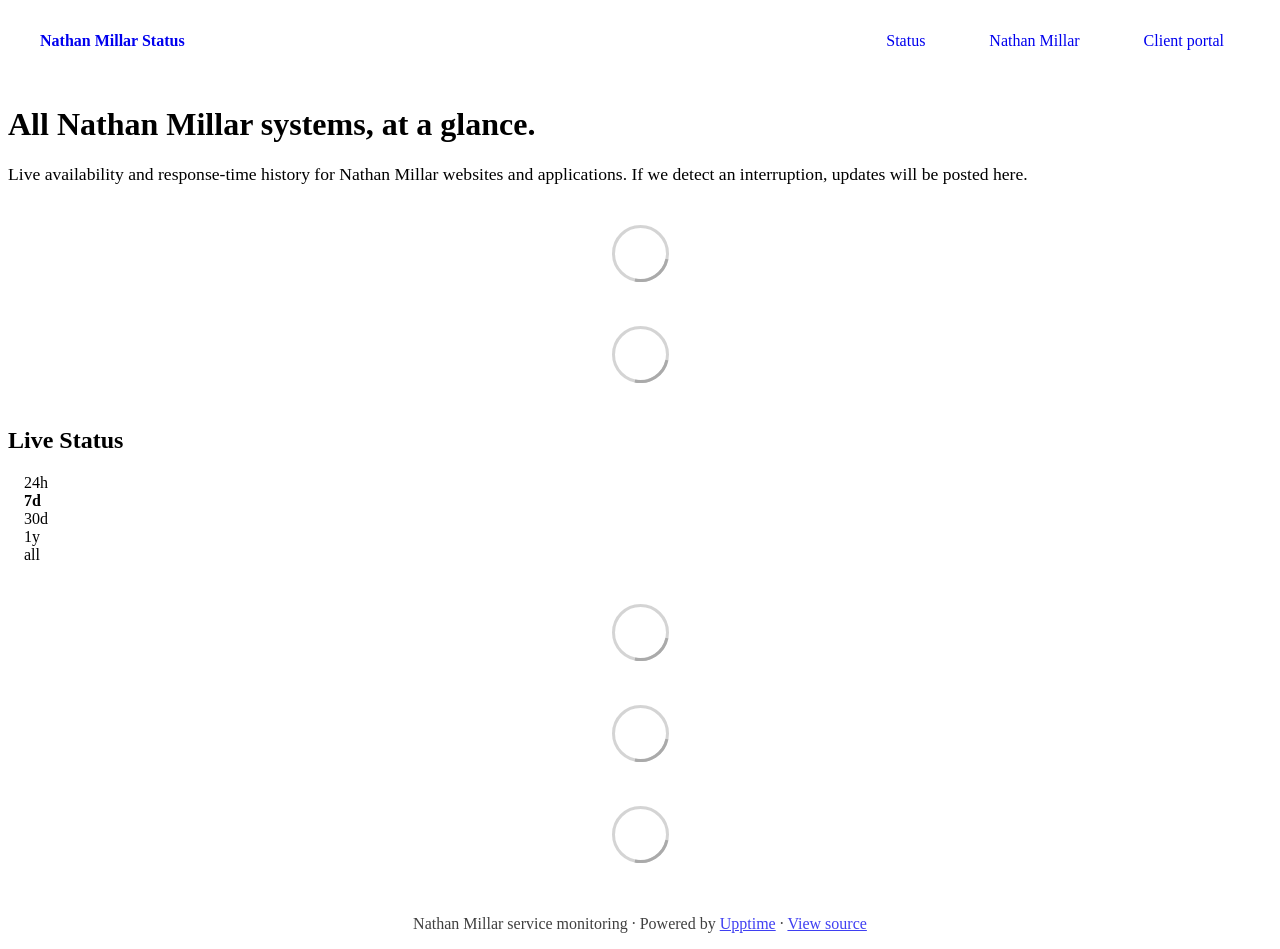
==== commit c93363f3: "deploy: b2aab3fb84a7ca0fd99a390fcd13e173bd595f47" ====
--- a/index.html
+++ b/index.html
@@ -1,4 +1,4 @@
-<!DOCTYPE html> <html lang=en> <head> <meta charset=utf-8> <meta content="width=device-width,initial-scale=1" name=viewport> <meta content=#333333 name=theme-color> <base href=/ > <link href=manifest.json rel=manifest crossorigin=use-credentials> <script>__SAPPER__={baseUrl:"",preloaded:[void 0,{}]};if('serviceWorker' in navigator)navigator.serviceWorker.register('/service-worker.js');(function(){try{eval("async function x(){}");var main="/client/client.32581f86.js"}catch(e){main="/client/legacy/client.48174856.js"};var s=document.createElement("script");try{new Function("if(0)import('')")();s.src=main;s.type="module";s.crossOrigin="use-credentials";}catch(e){s.src="/client/shimport@2.0.5.js";s.setAttribute("data-main",main);}document.head.appendChild(s);}());</script> <link href=client/client-31a52aa5.css rel=stylesheet><link href=client/createOctokit-a85f76c7.css rel=stylesheet><link href=client/index-b0b6455a.css rel=stylesheet> <title>Nathan Millar Status</title><link href=https://status.nathanmillar.co.uk/nathan-millar-theme.css rel=stylesheet><link href=https://status.nathanmillar.co.uk/global.css rel=stylesheet><link href=https://status.nathanmillar.co.uk/nm-favicon.svg rel=icon type=image/svg><link href=/logo-192.png rel=icon type=image/png> <link href=/client/client.32581f86.js rel=modulepreload as=script crossorigin=use-credentials><link href=/client/client-31a52aa5.css rel=preload as=style><link href=/client/index.4ef0e5fa.js rel=modulepreload as=script crossorigin=use-credentials><link href=/client/createOctokit.f1955598.js rel=modulepreload as=script crossorigin=use-credentials><link href=/client/inject_styles.803b7e80.js rel=modulepreload as=script crossorigin=use-credentials><link href=/client/createOctokit-a85f76c7.css rel=preload as=style><link href=/client/index-b0b6455a.css rel=preload as=style></head> <body> <div id=sapper> <nav class=svelte-a08hsz><div class="svelte-a08hsz container"><div><a href=https://status.nathanmillar.co.uk class="svelte-a08hsz logo"><img alt="" class=svelte-a08hsz src=https://status.nathanmillar.co.uk/nm-logo.svg> <div>Nathan Millar Status</div></a></div> <ul class=svelte-a08hsz><li><a href=/ class=svelte-a08hsz target=_self aria-current=page>Status</a> <li><a href=https://www.nathanmillar.co.uk/ class=svelte-a08hsz target=_self>Nathan Millar</a> <li><a href=https://portal.nathanmillar.co.uk/ class=svelte-a08hsz target=_self>Client portal</a> </li> </ul></div> </nav> <main class=container> <header class=svelte-ngkazm><h1><strong>All Nathan Millar systems, at a glance.</strong></h1> <p class="svelte-ngkazm lead">Live availability and response-time history for Nathan Millar websites and applications. If we detect an interruption, updates will be posted here.</header> <section class=svelte-8lnl4f><div class="svelte-68jxue loading"><svg class=svelte-68jxue height=38 stroke=#aaa width=38 xmlns=http://www.w3.org/2000/svg><g fill=none fill-rule=evenodd><g stroke-width=2 transform="translate(1 1)"><circle cx=18 cy=18 r=18 stroke-opacity=.5></circle><path d="M36 18c0-9.94-8.06-18-18-18"><animateTransform attributeName=transform dur=1s from="0 18 18" repeatCount=indefinite to="360 18 18" type=rotate></animateTransform></path></g></g></svg></div> </section> <section class=svelte-8lnl4f><div class="svelte-68jxue loading"><svg class=svelte-68jxue height=38 stroke=#aaa width=38 xmlns=http://www.w3.org/2000/svg><g fill=none fill-rule=evenodd><g stroke-width=2 transform="translate(1 1)"><circle cx=18 cy=18 r=18 stroke-opacity=.5></circle><path d="M36 18c0-9.94-8.06-18-18-18"><animateTransform attributeName=transform dur=1s from="0 18 18" repeatCount=indefinite to="360 18 18" type=rotate></animateTransform></path></g></g></svg></div> </section> <div class="svelte-fqsq6s f changed"><h2>Live Status</h2> <form class="svelte-fqsq6s f r"><div><input class=svelte-fqsq6s id=data_day name=d type=radio value=day><label class=svelte-fqsq6s for=data_day>24h</label></div> <div><input class=svelte-fqsq6s id=data_week name=d type=radio value=week checked><label class=svelte-fqsq6s for=data_week>7d</label></div> <div><input class=svelte-fqsq6s id=data_month name=d type=radio value=month><label class=svelte-fqsq6s for=data_month>30d</label></div> <div><input class=svelte-fqsq6s id=data_year name=d type=radio value=year><label class=svelte-fqsq6s for=data_year>1y</label></div> <div><input class=svelte-fqsq6s id=data_all name=d type=radio value=all><label class=svelte-fqsq6s for=data_all>all</label></div></form></div> <section class="svelte-fqsq6s live-status"><div class="svelte-68jxue loading"><svg class=svelte-68jxue height=38 stroke=#aaa width=38 xmlns=http://www.w3.org/2000/svg><g fill=none fill-rule=evenodd><g stroke-width=2 transform="translate(1 1)"><circle cx=18 cy=18 r=18 stroke-opacity=.5></circle><path d="M36 18c0-9.94-8.06-18-18-18"><animateTransform attributeName=transform dur=1s from="0 18 18" repeatCount=indefinite to="360 18 18" type=rotate></animateTransform></path></g></g></svg></div> </section> <section><div class="svelte-68jxue loading"><svg class=svelte-68jxue height=38 stroke=#aaa width=38 xmlns=http://www.w3.org/2000/svg><g fill=none fill-rule=evenodd><g stroke-width=2 transform="translate(1 1)"><circle cx=18 cy=18 r=18 stroke-opacity=.5></circle><path d="M36 18c0-9.94-8.06-18-18-18"><animateTransform attributeName=transform dur=1s from="0 18 18" repeatCount=indefinite to="360 18 18" type=rotate></animateTransform></path></g></g></svg></div> </section> <section><div class="svelte-68jxue loading"><svg class=svelte-68jxue height=38 stroke=#aaa width=38 xmlns=http://www.w3.org/2000/svg><g fill=none fill-rule=evenodd><g stroke-width=2 transform="translate(1 1)"><circle cx=18 cy=18 r=18 stroke-opacity=.5></circle><path d="M36 18c0-9.94-8.06-18-18-18"><animateTransform attributeName=transform dur=1s from="0 18 18" repeatCount=indefinite to="360 18 18" type=rotate></animateTransform></path></g></g></svg></div></section></main> <footer class=svelte-jbr799><p>Nathan Millar service monitoring · Powered by <a href=https://upptime.js.org>Upptime</a> · <a href=https://github.com/nathanmillar16/status>View source</a></p> </footer></div> <script> try {
+<!DOCTYPE html> <html lang=en> <head> <meta charset=utf-8> <meta content="width=device-width,initial-scale=1" name=viewport> <meta content=#333333 name=theme-color> <base href=/ > <link href=manifest.json rel=manifest crossorigin=use-credentials> <script>__SAPPER__={baseUrl:"",preloaded:[void 0,{}]};if('serviceWorker' in navigator)navigator.serviceWorker.register('/service-worker.js');(function(){try{eval("async function x(){}");var main="/client/client.eb21eb37.js"}catch(e){main="/client/legacy/client.c0a4c114.js"};var s=document.createElement("script");try{new Function("if(0)import('')")();s.src=main;s.type="module";s.crossOrigin="use-credentials";}catch(e){s.src="/client/shimport@2.0.5.js";s.setAttribute("data-main",main);}document.head.appendChild(s);}());</script> <link href=client/client-31a52aa5.css rel=stylesheet><link href=client/createOctokit-a85f76c7.css rel=stylesheet><link href=client/index-b0b6455a.css rel=stylesheet> <title>Nathan Millar Status</title><link href=https://status.nathanmillar.co.uk/nathan-millar-theme.css rel=stylesheet><link href=https://status.nathanmillar.co.uk/global.css rel=stylesheet><link href=https://status.nathanmillar.co.uk/nm-favicon.svg rel=icon type=image/svg><link href=/logo-192.png rel=icon type=image/png> <link href=/client/client.eb21eb37.js rel=modulepreload as=script crossorigin=use-credentials><link href=/client/client-31a52aa5.css rel=preload as=style><link href=/client/index.6a094b73.js rel=modulepreload as=script crossorigin=use-credentials><link href=/client/createOctokit.7aed9f00.js rel=modulepreload as=script crossorigin=use-credentials><link href=/client/inject_styles.803b7e80.js rel=modulepreload as=script crossorigin=use-credentials><link href=/client/createOctokit-a85f76c7.css rel=preload as=style><link href=/client/index-b0b6455a.css rel=preload as=style></head> <body> <div id=sapper> <nav class=svelte-a08hsz><div class="svelte-a08hsz container"><div><a href=https://status.nathanmillar.co.uk class="svelte-a08hsz logo"><img alt="" class=svelte-a08hsz src=https://status.nathanmillar.co.uk/nm-logo.svg> <div>Nathan Millar Status</div></a></div> <ul class=svelte-a08hsz><li><a href=/ class=svelte-a08hsz target=_self aria-current=page>Status</a> <li><a href=https://www.nathanmillar.co.uk/ class=svelte-a08hsz target=_self>Nathan Millar</a> <li><a href=https://portal.nathanmillar.co.uk/ class=svelte-a08hsz target=_self>Client portal</a> </li> </ul></div> </nav> <main class=container> <header class=svelte-ngkazm><h1><strong>All Nathan Millar systems, at a glance.</strong></h1> <p class="svelte-ngkazm lead">Live availability and response-time history for Nathan Millar websites and applications. If we detect an interruption, updates will be posted here.</header> <section class=svelte-8lnl4f><div class="svelte-68jxue loading"><svg class=svelte-68jxue height=38 stroke=#aaa width=38 xmlns=http://www.w3.org/2000/svg><g fill=none fill-rule=evenodd><g stroke-width=2 transform="translate(1 1)"><circle cx=18 cy=18 r=18 stroke-opacity=.5></circle><path d="M36 18c0-9.94-8.06-18-18-18"><animateTransform attributeName=transform dur=1s from="0 18 18" repeatCount=indefinite to="360 18 18" type=rotate></animateTransform></path></g></g></svg></div> </section> <section class=svelte-8lnl4f><div class="svelte-68jxue loading"><svg class=svelte-68jxue height=38 stroke=#aaa width=38 xmlns=http://www.w3.org/2000/svg><g fill=none fill-rule=evenodd><g stroke-width=2 transform="translate(1 1)"><circle cx=18 cy=18 r=18 stroke-opacity=.5></circle><path d="M36 18c0-9.94-8.06-18-18-18"><animateTransform attributeName=transform dur=1s from="0 18 18" repeatCount=indefinite to="360 18 18" type=rotate></animateTransform></path></g></g></svg></div> </section> <div class="svelte-fqsq6s f changed"><h2>Live Status</h2> <form class="svelte-fqsq6s f r"><div><input class=svelte-fqsq6s id=data_day name=d type=radio value=day><label class=svelte-fqsq6s for=data_day>24h</label></div> <div><input class=svelte-fqsq6s id=data_week name=d type=radio value=week checked><label class=svelte-fqsq6s for=data_week>7d</label></div> <div><input class=svelte-fqsq6s id=data_month name=d type=radio value=month><label class=svelte-fqsq6s for=data_month>30d</label></div> <div><input class=svelte-fqsq6s id=data_year name=d type=radio value=year><label class=svelte-fqsq6s for=data_year>1y</label></div> <div><input class=svelte-fqsq6s id=data_all name=d type=radio value=all><label class=svelte-fqsq6s for=data_all>all</label></div></form></div> <section class="svelte-fqsq6s live-status"><div class="svelte-68jxue loading"><svg class=svelte-68jxue height=38 stroke=#aaa width=38 xmlns=http://www.w3.org/2000/svg><g fill=none fill-rule=evenodd><g stroke-width=2 transform="translate(1 1)"><circle cx=18 cy=18 r=18 stroke-opacity=.5></circle><path d="M36 18c0-9.94-8.06-18-18-18"><animateTransform attributeName=transform dur=1s from="0 18 18" repeatCount=indefinite to="360 18 18" type=rotate></animateTransform></path></g></g></svg></div> </section> <section><div class="svelte-68jxue loading"><svg class=svelte-68jxue height=38 stroke=#aaa width=38 xmlns=http://www.w3.org/2000/svg><g fill=none fill-rule=evenodd><g stroke-width=2 transform="translate(1 1)"><circle cx=18 cy=18 r=18 stroke-opacity=.5></circle><path d="M36 18c0-9.94-8.06-18-18-18"><animateTransform attributeName=transform dur=1s from="0 18 18" repeatCount=indefinite to="360 18 18" type=rotate></animateTransform></path></g></g></svg></div> </section> <section><div class="svelte-68jxue loading"><svg class=svelte-68jxue height=38 stroke=#aaa width=38 xmlns=http://www.w3.org/2000/svg><g fill=none fill-rule=evenodd><g stroke-width=2 transform="translate(1 1)"><circle cx=18 cy=18 r=18 stroke-opacity=.5></circle><path d="M36 18c0-9.94-8.06-18-18-18"><animateTransform attributeName=transform dur=1s from="0 18 18" repeatCount=indefinite to="360 18 18" type=rotate></animateTransform></path></g></g></svg></div></section></main> <footer class=svelte-jbr799><p>Nathan Millar service monitoring · Powered by <a href=https://upptime.js.org>Upptime</a> · <a href=https://github.com/nathanmillar16/status>View source</a></p> </footer></div> <script> try {
         if (typeof window !== "undefined" && window.navigator && navigator.serviceWorker) {
           navigator.serviceWorker.getRegistrations().then(function (registrations) {
             for (let registration of registrations) {
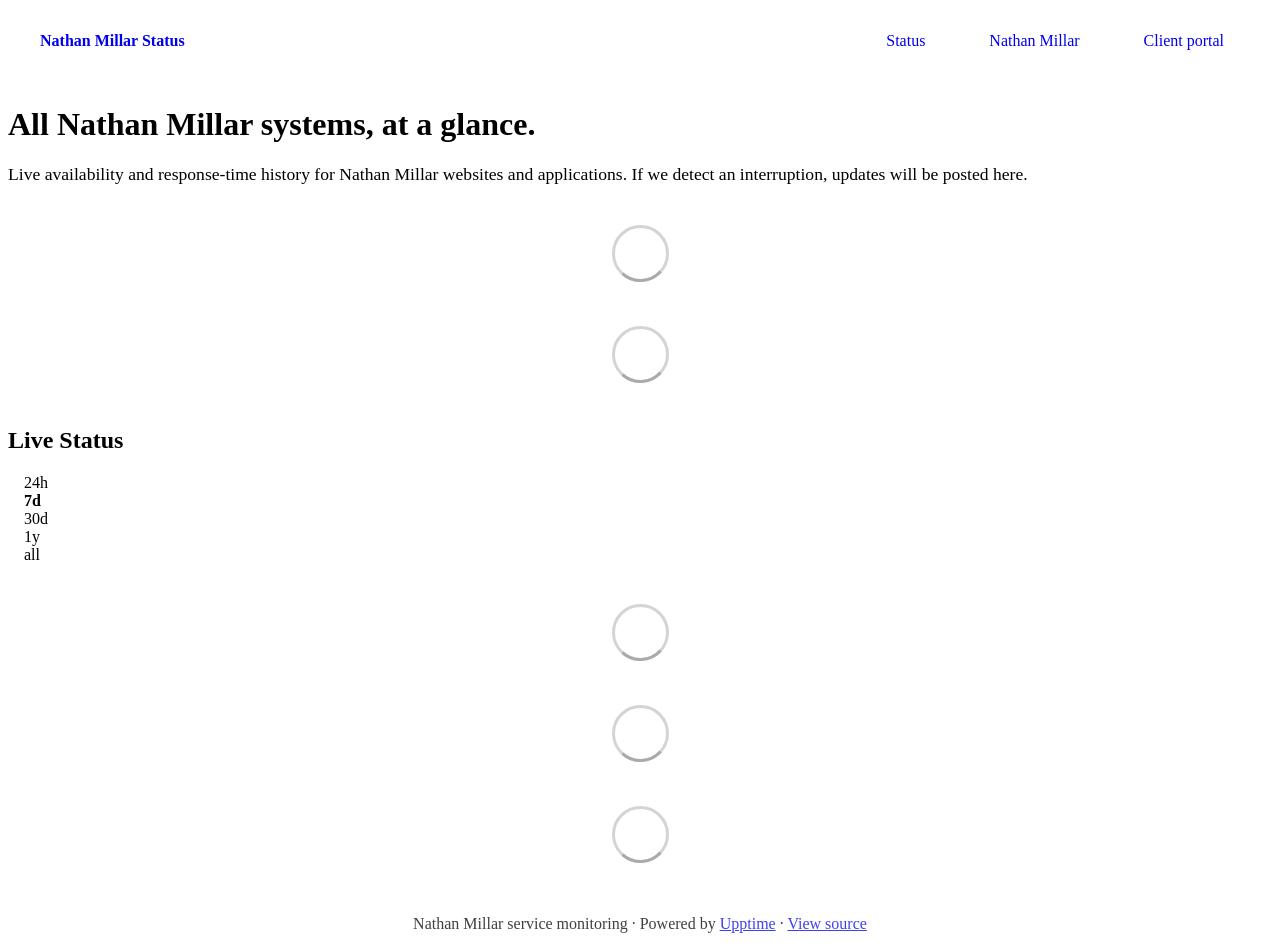
==== commit 90c85af0: "deploy: b616d812ae65f9a8ff9091ad13cf198107411363" ====
--- a/index.html
+++ b/index.html
@@ -1,4 +1,4 @@
-<!DOCTYPE html> <html lang=en> <head> <meta charset=utf-8> <meta content="width=device-width,initial-scale=1" name=viewport> <meta content=#333333 name=theme-color> <base href=/ > <link href=manifest.json rel=manifest crossorigin=use-credentials> <script>__SAPPER__={baseUrl:"",preloaded:[void 0,{}]};if('serviceWorker' in navigator)navigator.serviceWorker.register('/service-worker.js');(function(){try{eval("async function x(){}");var main="/client/client.eb21eb37.js"}catch(e){main="/client/legacy/client.c0a4c114.js"};var s=document.createElement("script");try{new Function("if(0)import('')")();s.src=main;s.type="module";s.crossOrigin="use-credentials";}catch(e){s.src="/client/shimport@2.0.5.js";s.setAttribute("data-main",main);}document.head.appendChild(s);}());</script> <link href=client/client-31a52aa5.css rel=stylesheet><link href=client/createOctokit-a85f76c7.css rel=stylesheet><link href=client/index-b0b6455a.css rel=stylesheet> <title>Nathan Millar Status</title><link href=https://status.nathanmillar.co.uk/nathan-millar-theme.css rel=stylesheet><link href=https://status.nathanmillar.co.uk/global.css rel=stylesheet><link href=https://status.nathanmillar.co.uk/nm-favicon.svg rel=icon type=image/svg><link href=/logo-192.png rel=icon type=image/png> <link href=/client/client.eb21eb37.js rel=modulepreload as=script crossorigin=use-credentials><link href=/client/client-31a52aa5.css rel=preload as=style><link href=/client/index.6a094b73.js rel=modulepreload as=script crossorigin=use-credentials><link href=/client/createOctokit.7aed9f00.js rel=modulepreload as=script crossorigin=use-credentials><link href=/client/inject_styles.803b7e80.js rel=modulepreload as=script crossorigin=use-credentials><link href=/client/createOctokit-a85f76c7.css rel=preload as=style><link href=/client/index-b0b6455a.css rel=preload as=style></head> <body> <div id=sapper> <nav class=svelte-a08hsz><div class="svelte-a08hsz container"><div><a href=https://status.nathanmillar.co.uk class="svelte-a08hsz logo"><img alt="" class=svelte-a08hsz src=https://status.nathanmillar.co.uk/nm-logo.svg> <div>Nathan Millar Status</div></a></div> <ul class=svelte-a08hsz><li><a href=/ class=svelte-a08hsz target=_self aria-current=page>Status</a> <li><a href=https://www.nathanmillar.co.uk/ class=svelte-a08hsz target=_self>Nathan Millar</a> <li><a href=https://portal.nathanmillar.co.uk/ class=svelte-a08hsz target=_self>Client portal</a> </li> </ul></div> </nav> <main class=container> <header class=svelte-ngkazm><h1><strong>All Nathan Millar systems, at a glance.</strong></h1> <p class="svelte-ngkazm lead">Live availability and response-time history for Nathan Millar websites and applications. If we detect an interruption, updates will be posted here.</header> <section class=svelte-8lnl4f><div class="svelte-68jxue loading"><svg class=svelte-68jxue height=38 stroke=#aaa width=38 xmlns=http://www.w3.org/2000/svg><g fill=none fill-rule=evenodd><g stroke-width=2 transform="translate(1 1)"><circle cx=18 cy=18 r=18 stroke-opacity=.5></circle><path d="M36 18c0-9.94-8.06-18-18-18"><animateTransform attributeName=transform dur=1s from="0 18 18" repeatCount=indefinite to="360 18 18" type=rotate></animateTransform></path></g></g></svg></div> </section> <section class=svelte-8lnl4f><div class="svelte-68jxue loading"><svg class=svelte-68jxue height=38 stroke=#aaa width=38 xmlns=http://www.w3.org/2000/svg><g fill=none fill-rule=evenodd><g stroke-width=2 transform="translate(1 1)"><circle cx=18 cy=18 r=18 stroke-opacity=.5></circle><path d="M36 18c0-9.94-8.06-18-18-18"><animateTransform attributeName=transform dur=1s from="0 18 18" repeatCount=indefinite to="360 18 18" type=rotate></animateTransform></path></g></g></svg></div> </section> <div class="svelte-fqsq6s f changed"><h2>Live Status</h2> <form class="svelte-fqsq6s f r"><div><input class=svelte-fqsq6s id=data_day name=d type=radio value=day><label class=svelte-fqsq6s for=data_day>24h</label></div> <div><input class=svelte-fqsq6s id=data_week name=d type=radio value=week checked><label class=svelte-fqsq6s for=data_week>7d</label></div> <div><input class=svelte-fqsq6s id=data_month name=d type=radio value=month><label class=svelte-fqsq6s for=data_month>30d</label></div> <div><input class=svelte-fqsq6s id=data_year name=d type=radio value=year><label class=svelte-fqsq6s for=data_year>1y</label></div> <div><input class=svelte-fqsq6s id=data_all name=d type=radio value=all><label class=svelte-fqsq6s for=data_all>all</label></div></form></div> <section class="svelte-fqsq6s live-status"><div class="svelte-68jxue loading"><svg class=svelte-68jxue height=38 stroke=#aaa width=38 xmlns=http://www.w3.org/2000/svg><g fill=none fill-rule=evenodd><g stroke-width=2 transform="translate(1 1)"><circle cx=18 cy=18 r=18 stroke-opacity=.5></circle><path d="M36 18c0-9.94-8.06-18-18-18"><animateTransform attributeName=transform dur=1s from="0 18 18" repeatCount=indefinite to="360 18 18" type=rotate></animateTransform></path></g></g></svg></div> </section> <section><div class="svelte-68jxue loading"><svg class=svelte-68jxue height=38 stroke=#aaa width=38 xmlns=http://www.w3.org/2000/svg><g fill=none fill-rule=evenodd><g stroke-width=2 transform="translate(1 1)"><circle cx=18 cy=18 r=18 stroke-opacity=.5></circle><path d="M36 18c0-9.94-8.06-18-18-18"><animateTransform attributeName=transform dur=1s from="0 18 18" repeatCount=indefinite to="360 18 18" type=rotate></animateTransform></path></g></g></svg></div> </section> <section><div class="svelte-68jxue loading"><svg class=svelte-68jxue height=38 stroke=#aaa width=38 xmlns=http://www.w3.org/2000/svg><g fill=none fill-rule=evenodd><g stroke-width=2 transform="translate(1 1)"><circle cx=18 cy=18 r=18 stroke-opacity=.5></circle><path d="M36 18c0-9.94-8.06-18-18-18"><animateTransform attributeName=transform dur=1s from="0 18 18" repeatCount=indefinite to="360 18 18" type=rotate></animateTransform></path></g></g></svg></div></section></main> <footer class=svelte-jbr799><p>Nathan Millar service monitoring · Powered by <a href=https://upptime.js.org>Upptime</a> · <a href=https://github.com/nathanmillar16/status>View source</a></p> </footer></div> <script> try {
+<!DOCTYPE html> <html lang=en> <head> <meta charset=utf-8> <meta content="width=device-width,initial-scale=1" name=viewport> <meta content=#333333 name=theme-color> <base href=/ > <link href=manifest.json rel=manifest crossorigin=use-credentials> <script>__SAPPER__={baseUrl:"",preloaded:[void 0,{}]};if('serviceWorker' in navigator)navigator.serviceWorker.register('/service-worker.js');(function(){try{eval("async function x(){}");var main="/client/client.9551def7.js"}catch(e){main="/client/legacy/client.e7b26bc0.js"};var s=document.createElement("script");try{new Function("if(0)import('')")();s.src=main;s.type="module";s.crossOrigin="use-credentials";}catch(e){s.src="/client/shimport@2.0.5.js";s.setAttribute("data-main",main);}document.head.appendChild(s);}());</script> <link href=client/client-31a52aa5.css rel=stylesheet><link href=client/createOctokit-a85f76c7.css rel=stylesheet><link href=client/index-b0b6455a.css rel=stylesheet> <title>Nathan Millar Status</title><link href=https://status.nathanmillar.co.uk/nathan-millar-theme.css rel=stylesheet><link href=https://status.nathanmillar.co.uk/global.css rel=stylesheet><link href=https://status.nathanmillar.co.uk/nm-favicon.svg rel=icon type=image/svg><link href=/logo-192.png rel=icon type=image/png> <link href=/client/client.9551def7.js rel=modulepreload as=script crossorigin=use-credentials><link href=/client/client-31a52aa5.css rel=preload as=style><link href=/client/index.4ec8d844.js rel=modulepreload as=script crossorigin=use-credentials><link href=/client/createOctokit.55dc53d7.js rel=modulepreload as=script crossorigin=use-credentials><link href=/client/inject_styles.803b7e80.js rel=modulepreload as=script crossorigin=use-credentials><link href=/client/createOctokit-a85f76c7.css rel=preload as=style><link href=/client/index-b0b6455a.css rel=preload as=style></head> <body> <div id=sapper> <nav class=svelte-a08hsz><div class="svelte-a08hsz container"><div><a href=https://status.nathanmillar.co.uk class="svelte-a08hsz logo"><img alt="" class=svelte-a08hsz src=https://status.nathanmillar.co.uk/nm-logo.svg> <div>Nathan Millar Status</div></a></div> <ul class=svelte-a08hsz><li><a href=/ class=svelte-a08hsz target=_self aria-current=page>Status</a> <li><a href=https://www.nathanmillar.co.uk/ class=svelte-a08hsz target=_self>Nathan Millar</a> <li><a href=https://portal.nathanmillar.co.uk/ class=svelte-a08hsz target=_self>Client portal</a> </li> </ul></div> </nav> <main class=container> <header class=svelte-ngkazm><h1><strong>All Nathan Millar systems, at a glance.</strong></h1> <p class="svelte-ngkazm lead">Live availability and response-time history for Nathan Millar websites and applications. If we detect an interruption, updates will be posted here.</header> <section class=svelte-8lnl4f><div class="svelte-68jxue loading"><svg class=svelte-68jxue height=38 stroke=#aaa width=38 xmlns=http://www.w3.org/2000/svg><g fill=none fill-rule=evenodd><g stroke-width=2 transform="translate(1 1)"><circle cx=18 cy=18 r=18 stroke-opacity=.5></circle><path d="M36 18c0-9.94-8.06-18-18-18"><animateTransform attributeName=transform dur=1s from="0 18 18" repeatCount=indefinite to="360 18 18" type=rotate></animateTransform></path></g></g></svg></div> </section> <section class=svelte-8lnl4f><div class="svelte-68jxue loading"><svg class=svelte-68jxue height=38 stroke=#aaa width=38 xmlns=http://www.w3.org/2000/svg><g fill=none fill-rule=evenodd><g stroke-width=2 transform="translate(1 1)"><circle cx=18 cy=18 r=18 stroke-opacity=.5></circle><path d="M36 18c0-9.94-8.06-18-18-18"><animateTransform attributeName=transform dur=1s from="0 18 18" repeatCount=indefinite to="360 18 18" type=rotate></animateTransform></path></g></g></svg></div> </section> <div class="svelte-fqsq6s f changed"><h2>Live Status</h2> <form class="svelte-fqsq6s f r"><div><input class=svelte-fqsq6s id=data_day name=d type=radio value=day><label class=svelte-fqsq6s for=data_day>24h</label></div> <div><input class=svelte-fqsq6s id=data_week name=d type=radio value=week checked><label class=svelte-fqsq6s for=data_week>7d</label></div> <div><input class=svelte-fqsq6s id=data_month name=d type=radio value=month><label class=svelte-fqsq6s for=data_month>30d</label></div> <div><input class=svelte-fqsq6s id=data_year name=d type=radio value=year><label class=svelte-fqsq6s for=data_year>1y</label></div> <div><input class=svelte-fqsq6s id=data_all name=d type=radio value=all><label class=svelte-fqsq6s for=data_all>all</label></div></form></div> <section class="svelte-fqsq6s live-status"><div class="svelte-68jxue loading"><svg class=svelte-68jxue height=38 stroke=#aaa width=38 xmlns=http://www.w3.org/2000/svg><g fill=none fill-rule=evenodd><g stroke-width=2 transform="translate(1 1)"><circle cx=18 cy=18 r=18 stroke-opacity=.5></circle><path d="M36 18c0-9.94-8.06-18-18-18"><animateTransform attributeName=transform dur=1s from="0 18 18" repeatCount=indefinite to="360 18 18" type=rotate></animateTransform></path></g></g></svg></div> </section> <section><div class="svelte-68jxue loading"><svg class=svelte-68jxue height=38 stroke=#aaa width=38 xmlns=http://www.w3.org/2000/svg><g fill=none fill-rule=evenodd><g stroke-width=2 transform="translate(1 1)"><circle cx=18 cy=18 r=18 stroke-opacity=.5></circle><path d="M36 18c0-9.94-8.06-18-18-18"><animateTransform attributeName=transform dur=1s from="0 18 18" repeatCount=indefinite to="360 18 18" type=rotate></animateTransform></path></g></g></svg></div> </section> <section><div class="svelte-68jxue loading"><svg class=svelte-68jxue height=38 stroke=#aaa width=38 xmlns=http://www.w3.org/2000/svg><g fill=none fill-rule=evenodd><g stroke-width=2 transform="translate(1 1)"><circle cx=18 cy=18 r=18 stroke-opacity=.5></circle><path d="M36 18c0-9.94-8.06-18-18-18"><animateTransform attributeName=transform dur=1s from="0 18 18" repeatCount=indefinite to="360 18 18" type=rotate></animateTransform></path></g></g></svg></div></section></main> <footer class=svelte-jbr799><p>Nathan Millar service monitoring · Powered by <a href=https://upptime.js.org>Upptime</a> · <a href=https://github.com/nathanmillar16/status>View source</a></p> </footer></div> <script> try {
         if (typeof window !== "undefined" && window.navigator && navigator.serviceWorker) {
           navigator.serviceWorker.getRegistrations().then(function (registrations) {
             for (let registration of registrations) {
